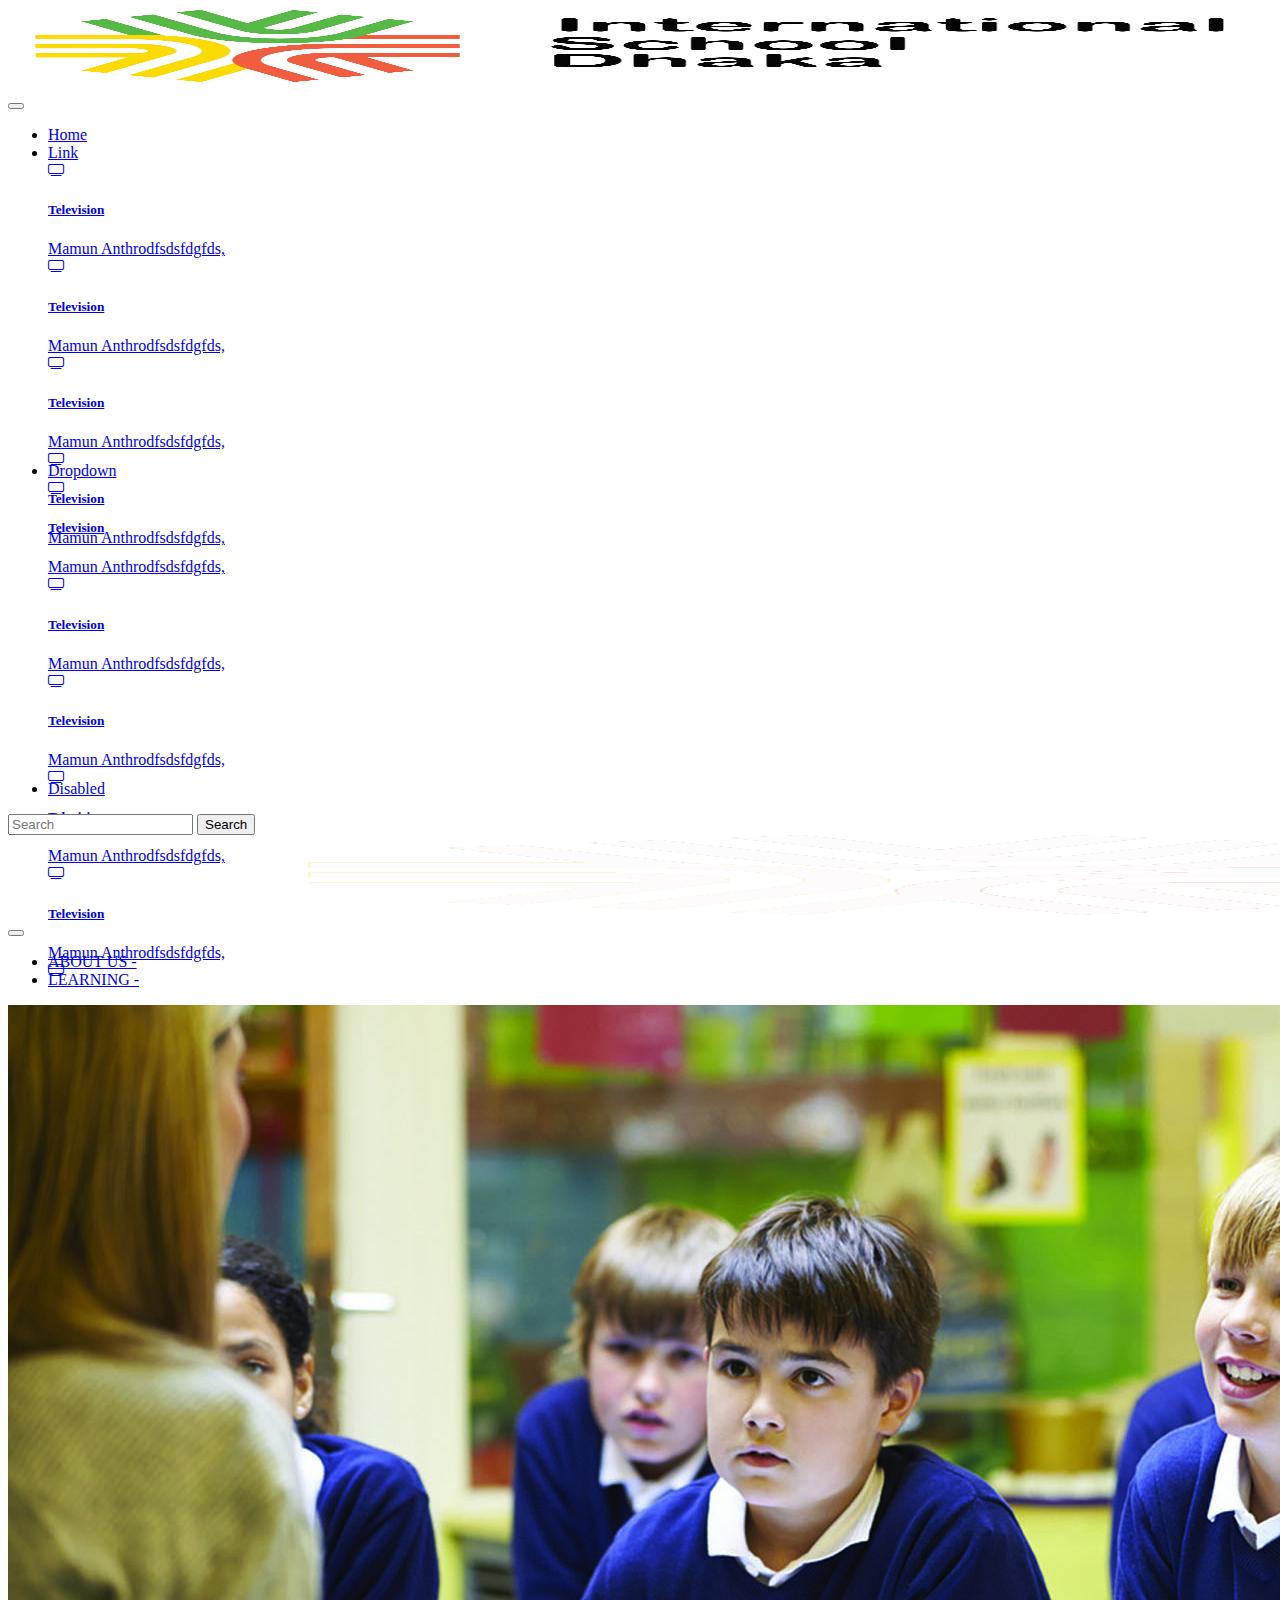
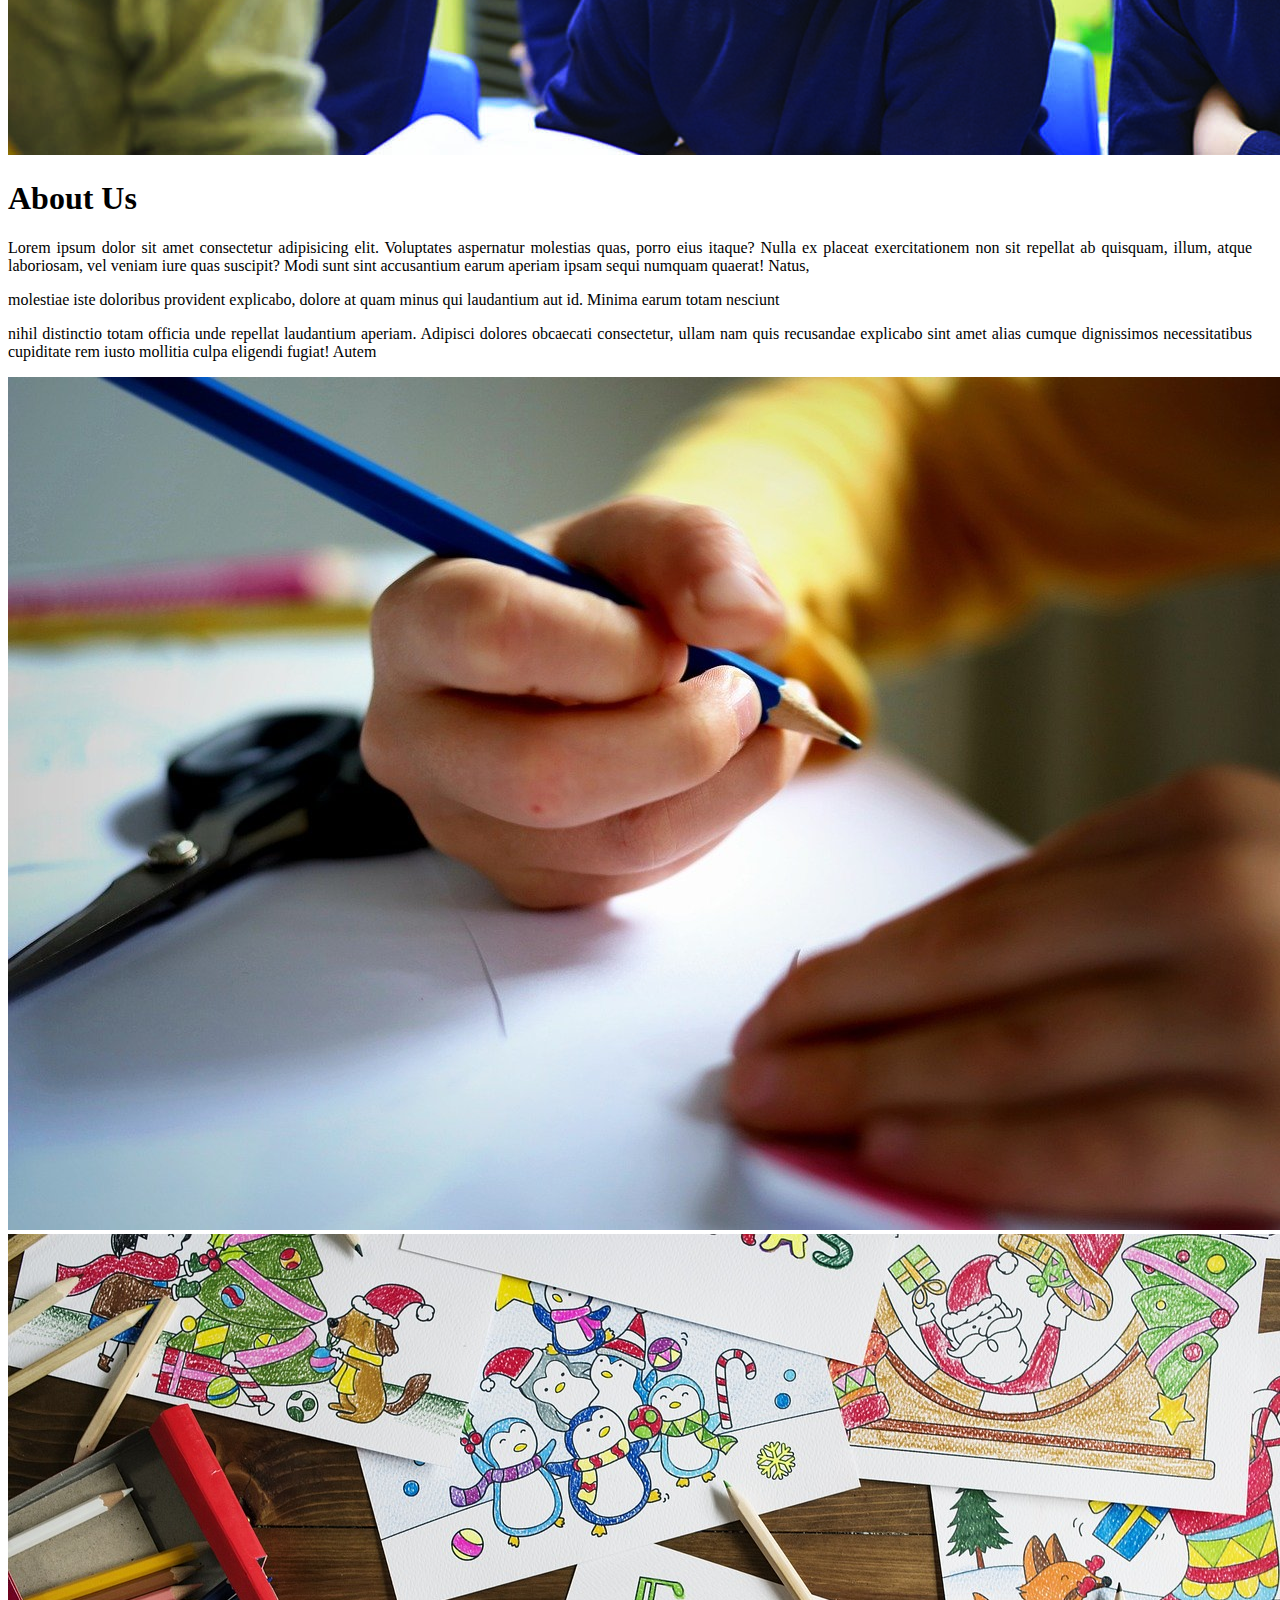
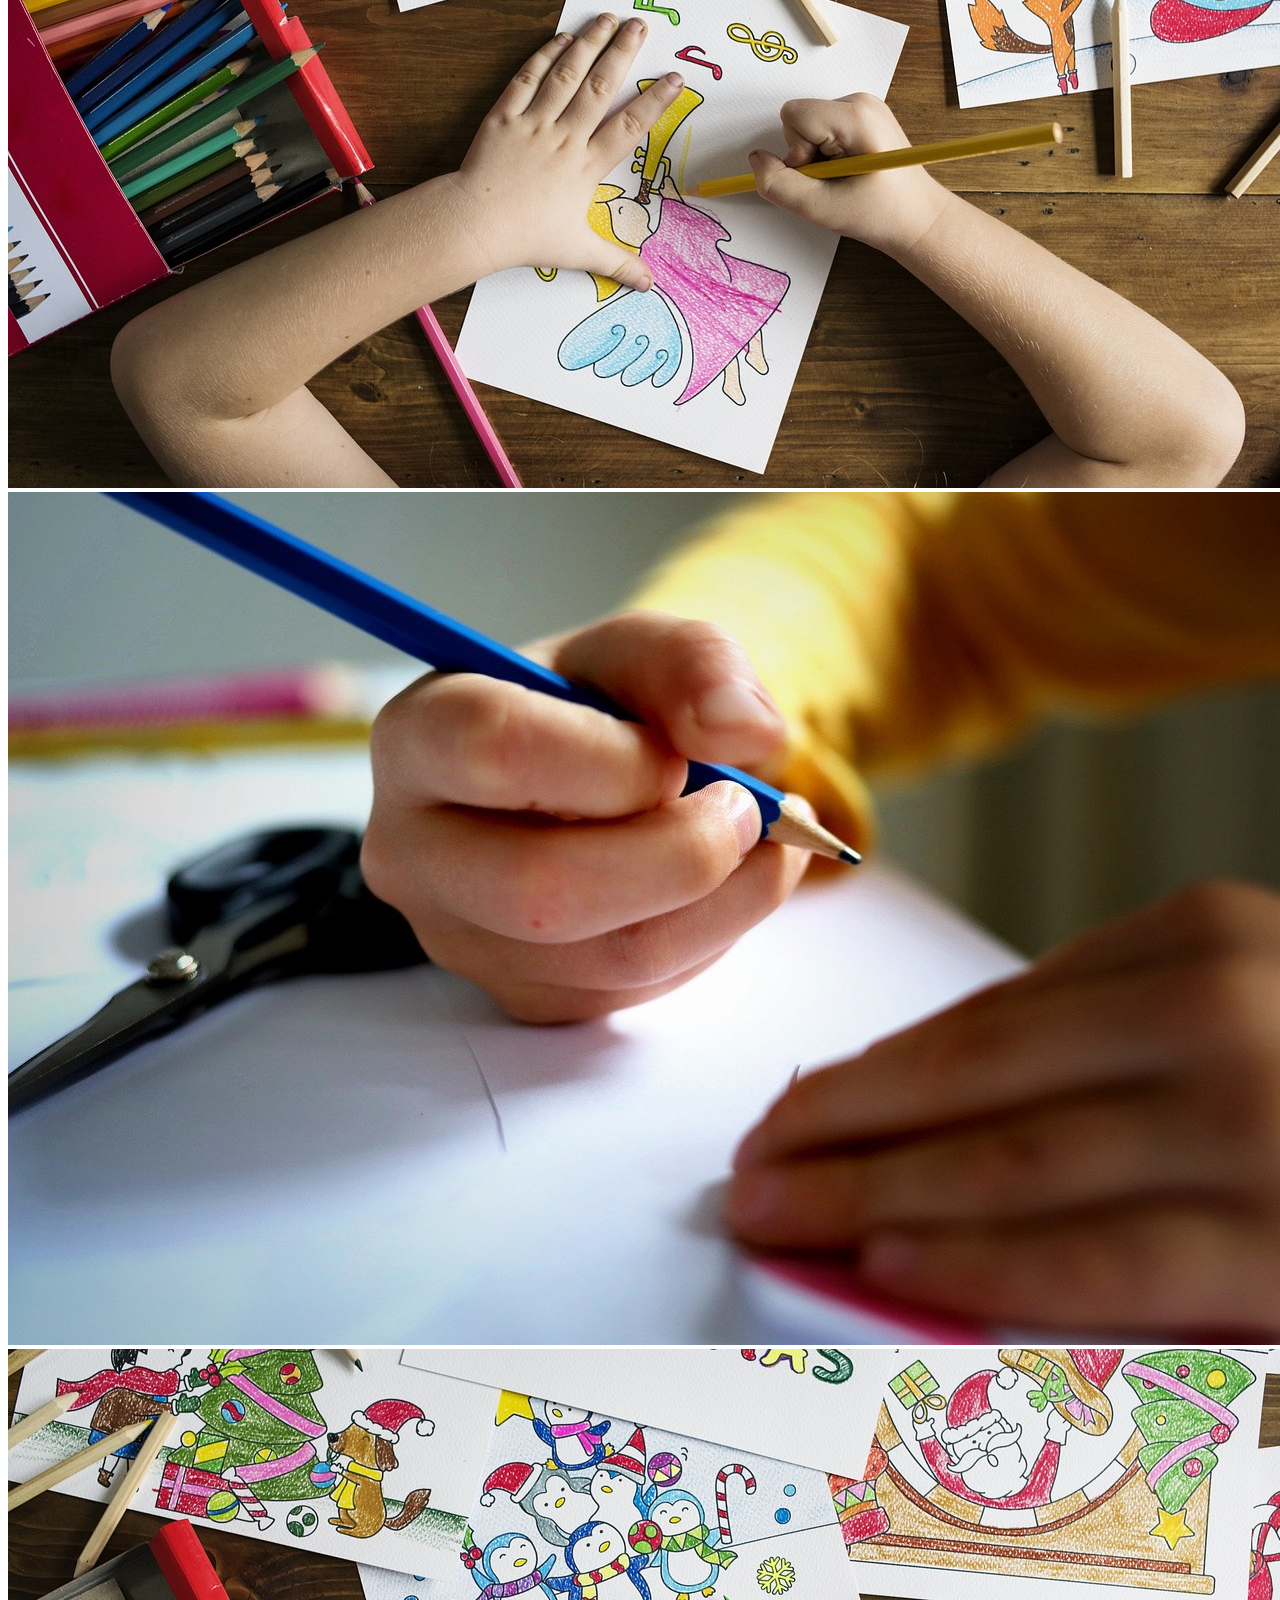
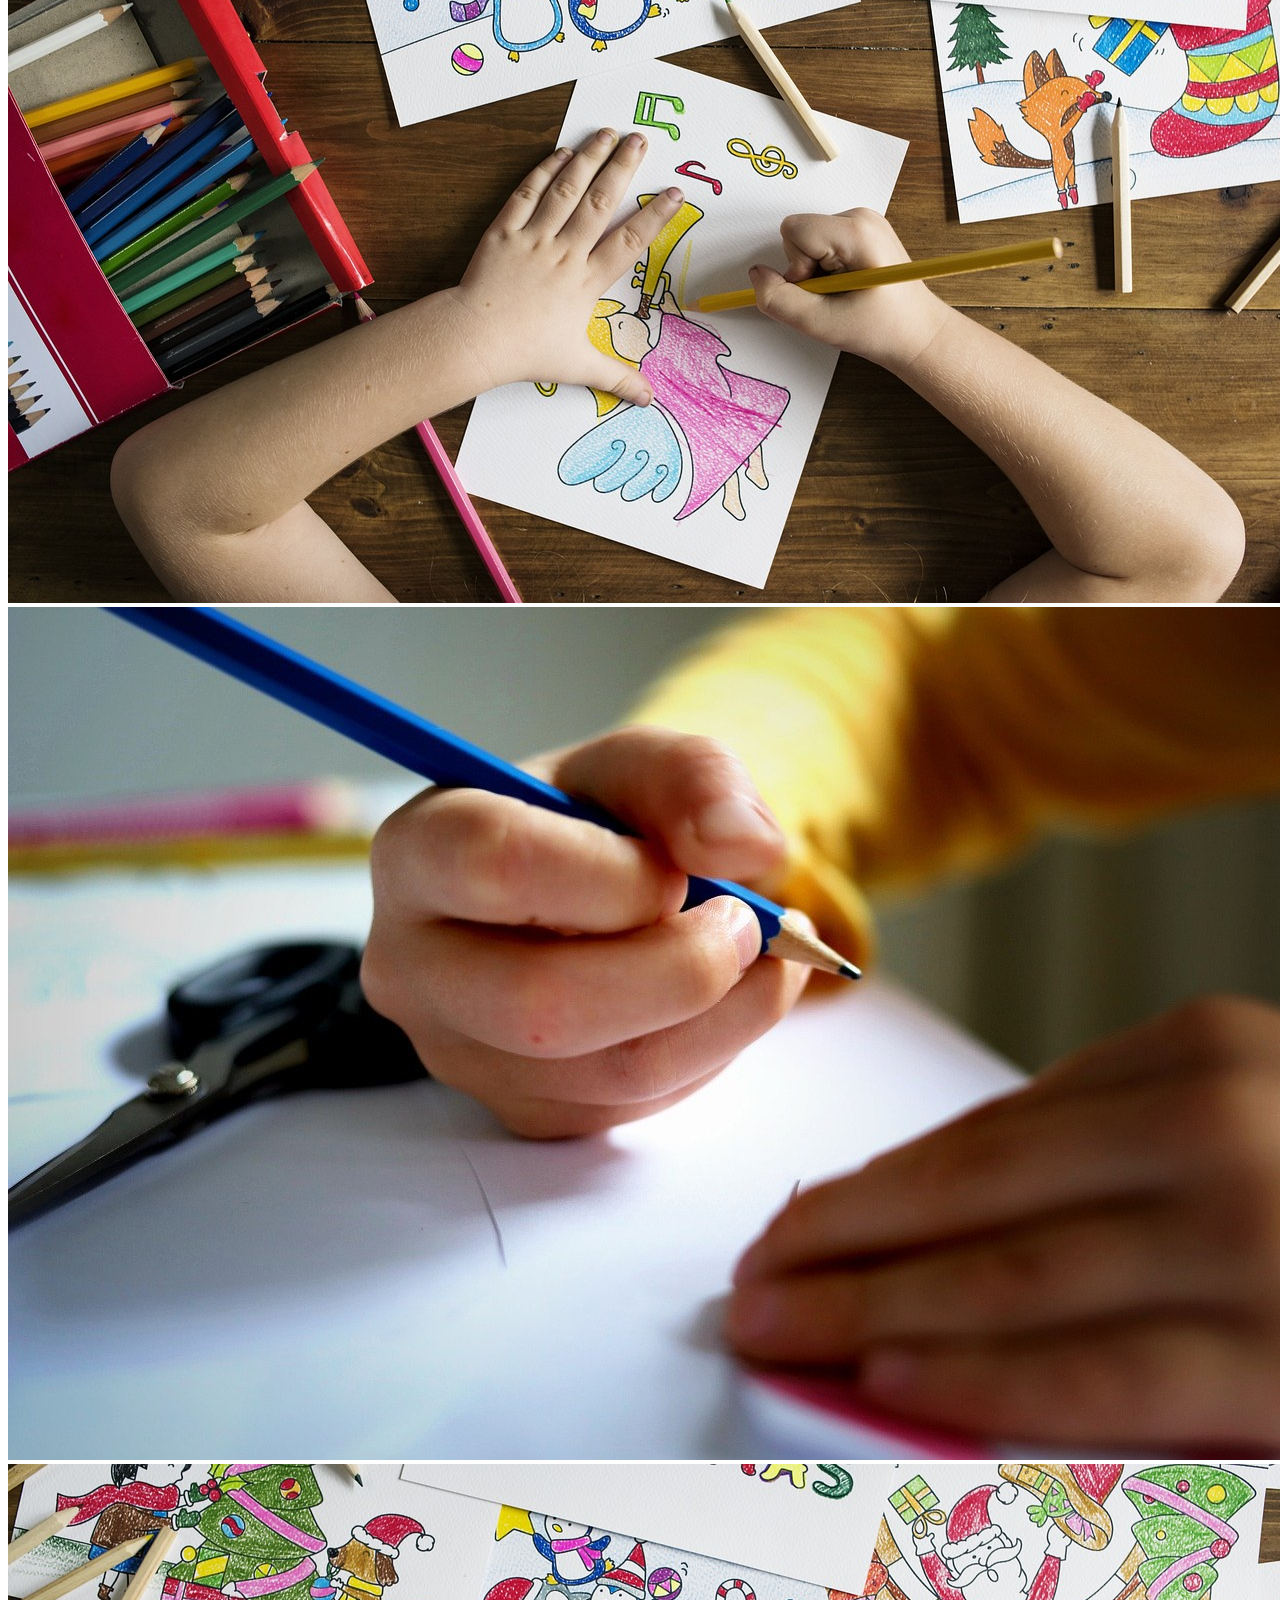
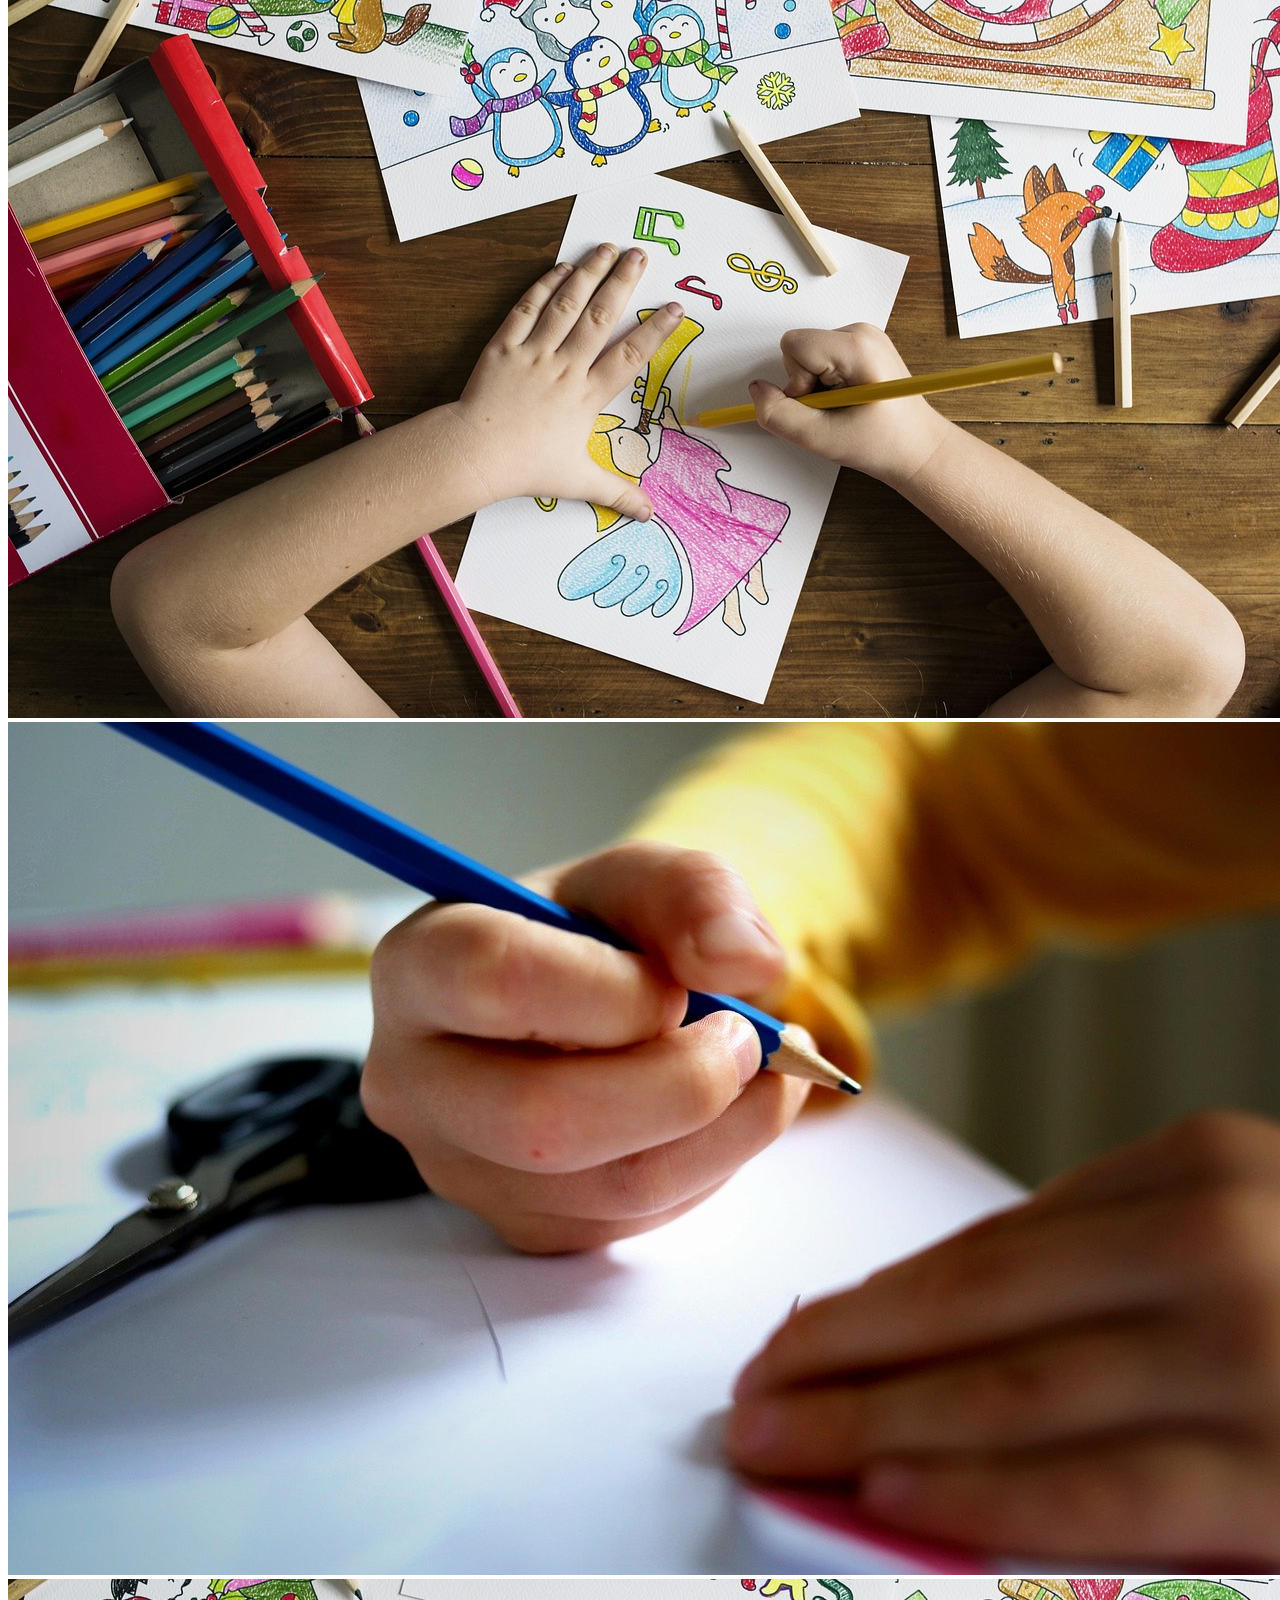
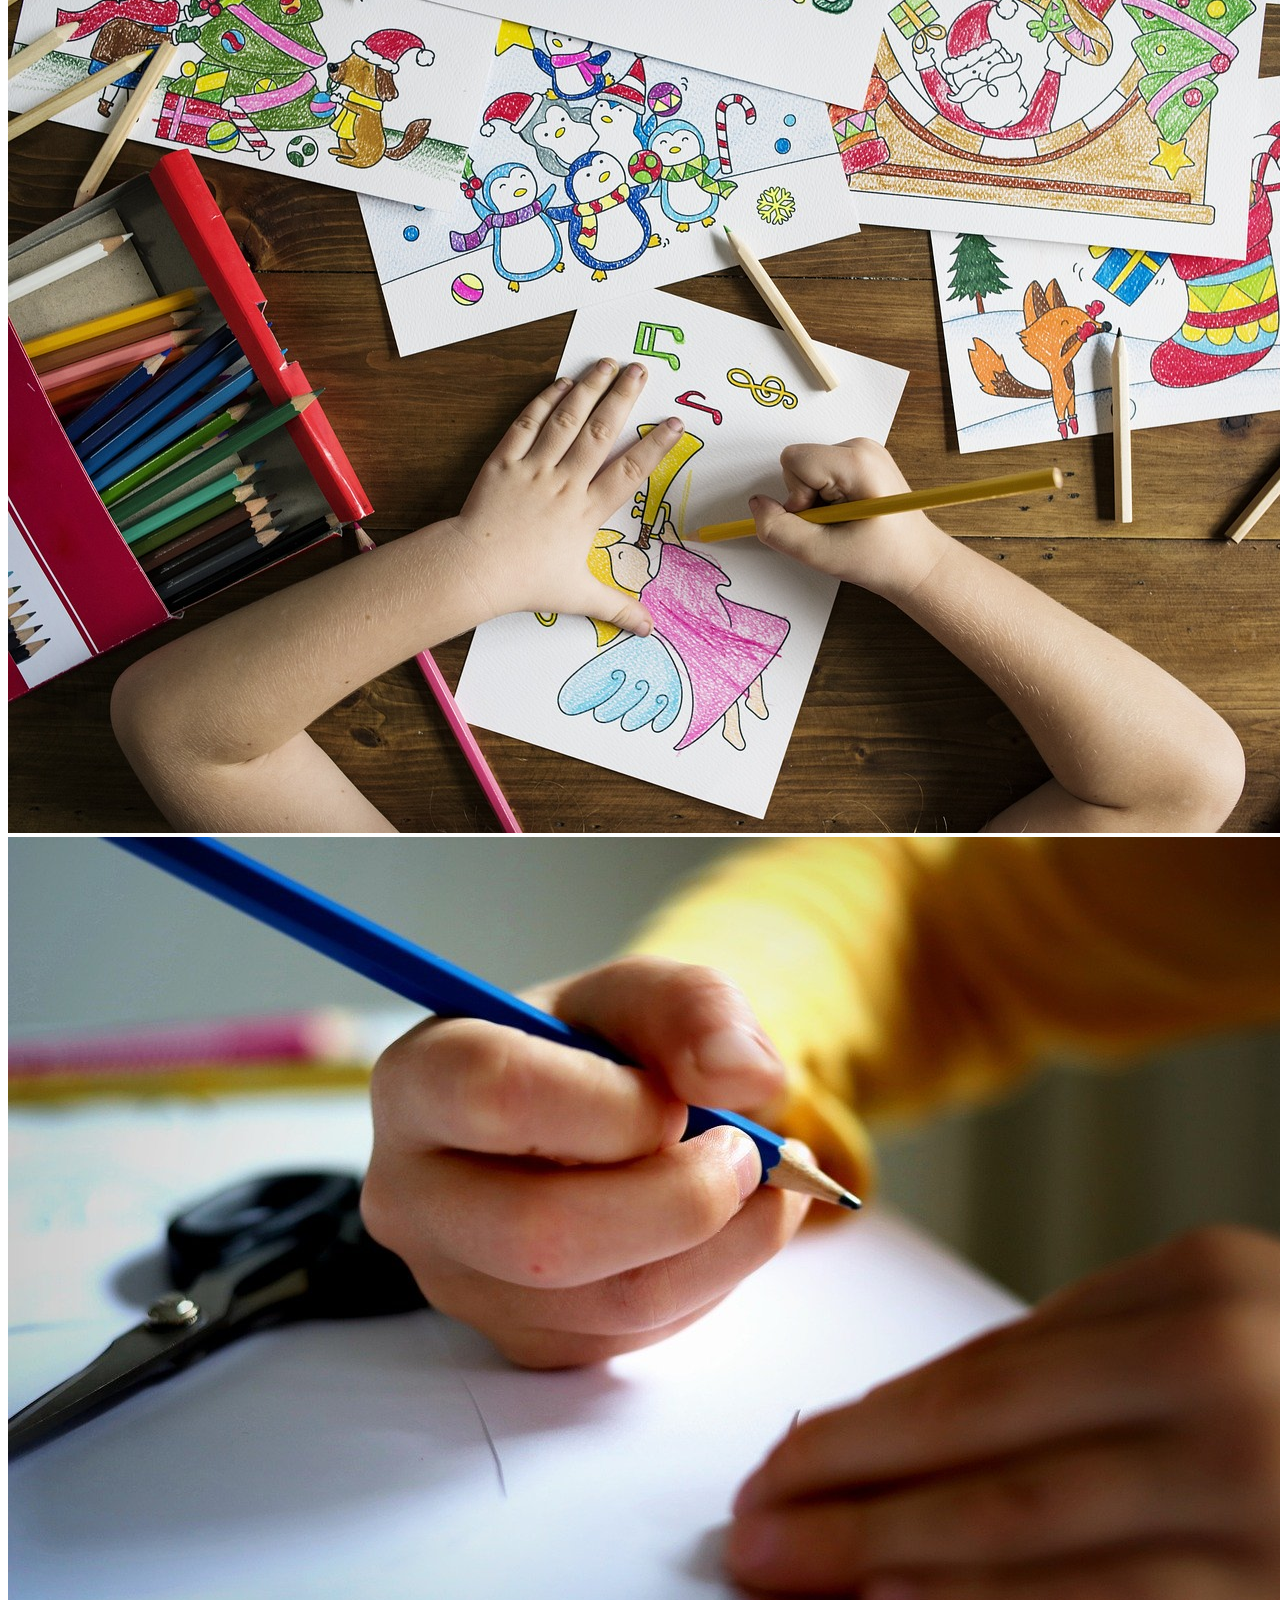
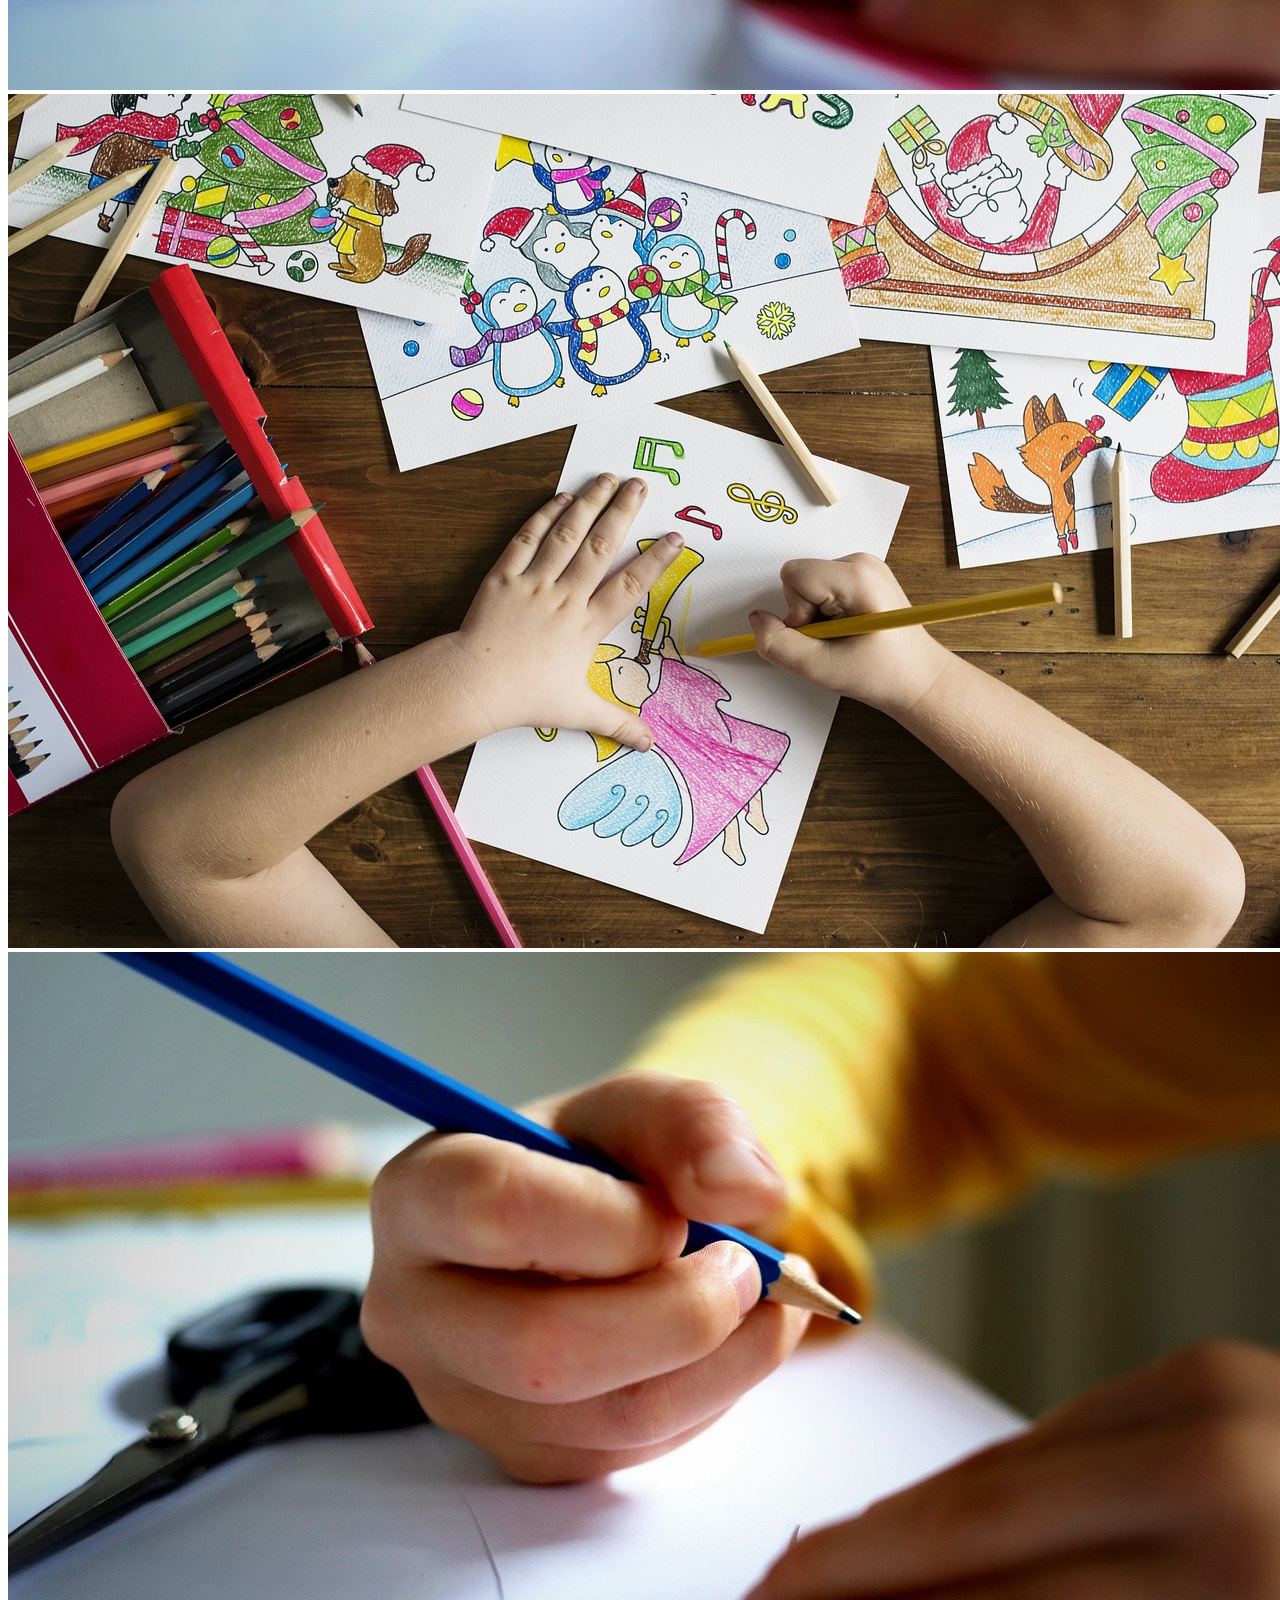
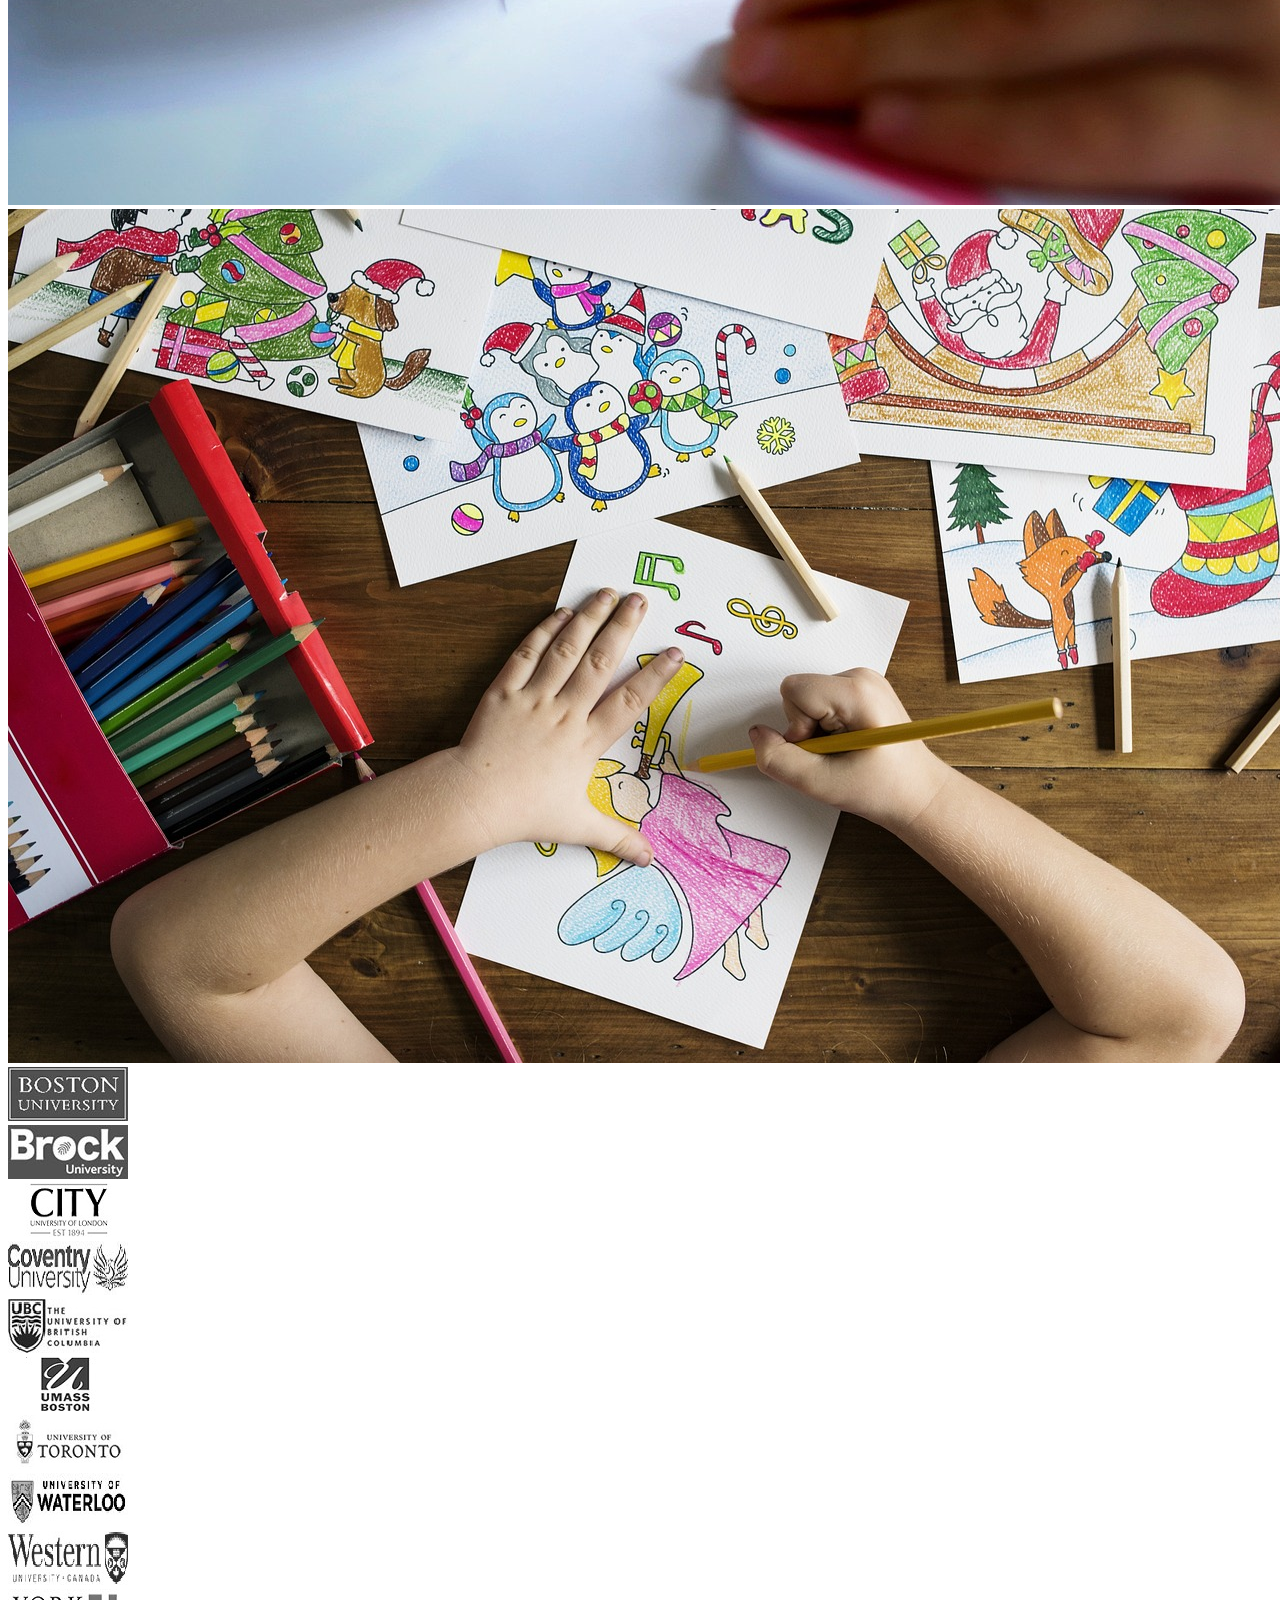
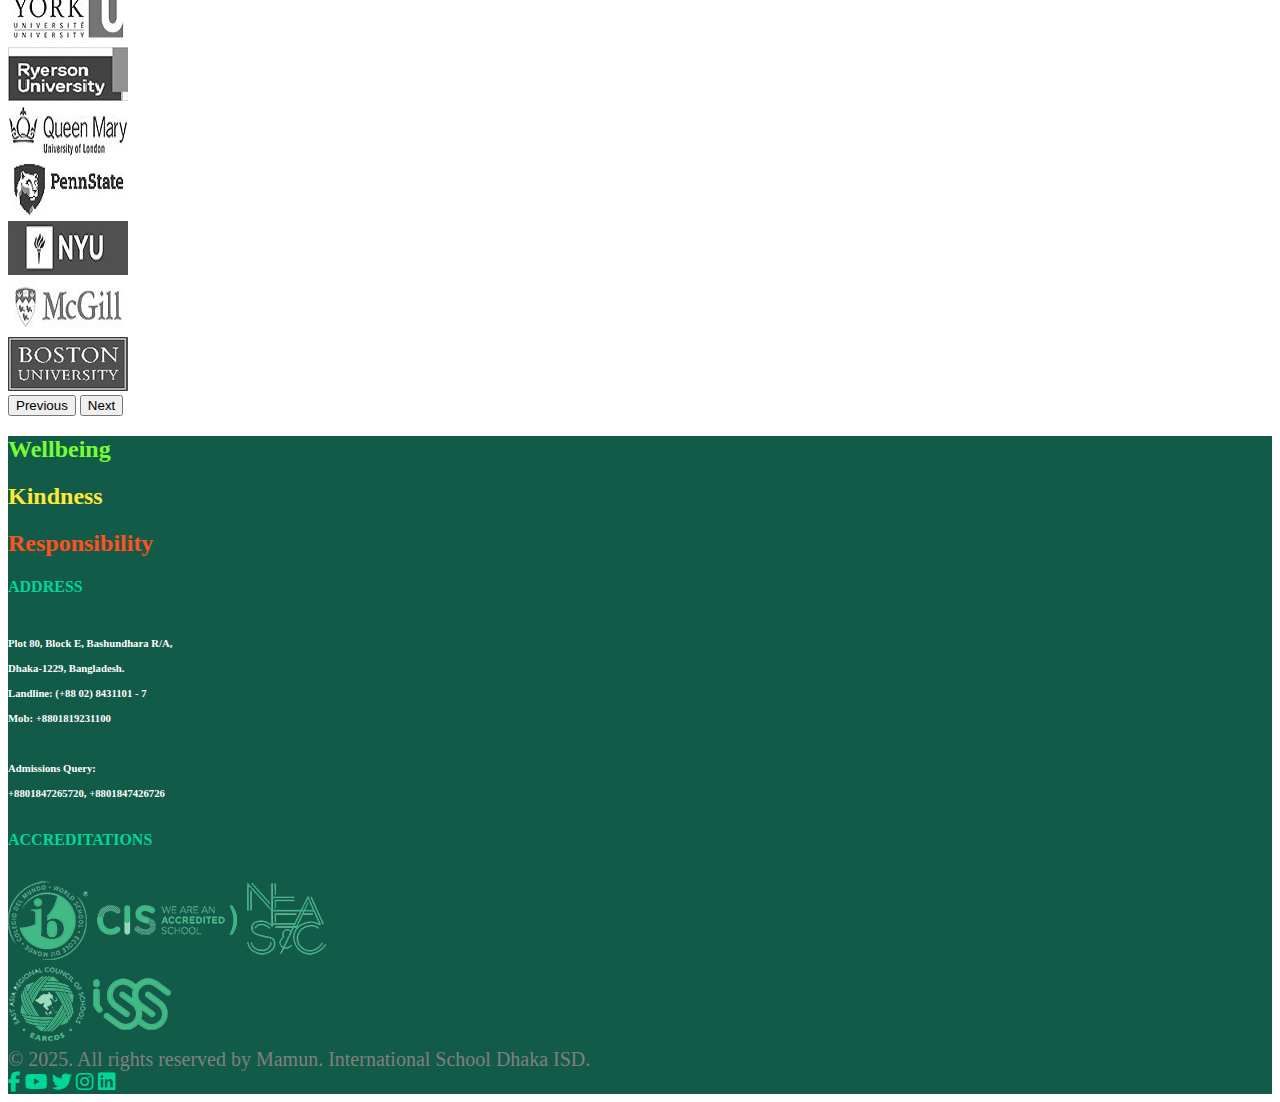
==== about.html @ d2d16beb "first commit" ====
<!DOCTYPE html>
<html lang="en">

<head>
    <meta charset="UTF-8">
    <meta name="viewport" content="width=device-width, initial-scale=1.0">
    <title>school website</title>
    <link href="https://cdn.jsdelivr.net/npm/bootstrap@5.0.2/dist/css/bootstrap.min.css" rel="stylesheet"
        integrity="sha384-EVSTQN3/azprG1Anm3QDgpJLIm9Nao0Yz1ztcQTwFspd3yD65VohhpuuCOmLASjC" crossorigin="anonymous">
    <script src="https://cdn.jsdelivr.net/npm/bootstrap@5.0.2/dist/js/bootstrap.bundle.min.js"
        integrity="sha384-MrcW6ZMFYlzcLA8Nl+NtUVF0sA7MsXsP1UyJoMp4YLEuNSfAP+JcXn/tWtIaxVXM"
        crossorigin="anonymous"></script>
    <link rel="stylesheet" href="https://cdnjs.cloudflare.com/ajax/libs/font-awesome/6.7.2/css/all.min.css"
        integrity="sha512-Evv84Mr4kqVGRNSgIGL/F/aIDqQb7xQ2vcrdIwxfjThSH8CSR7PBEakCr51Ck+w+/U6swU2Im1vVX0SVk9ABhg=="
        crossorigin="anonymous" referrerpolicy="no-referrer" />

    <link rel="stylesheet" href="https://cdn.jsdelivr.net/npm/bootstrap-icons@1.11.3/font/bootstrap-icons.min.css">

    <link rel="stylesheet" href="asset/css/style.css">

</head>


<body>

    <section class="menubar">
        <div class="container">
            <nav class="navbar navbar-expand-lg navbar-light bg-light">
                <div class="container-fluid">
                    <a class="navbar-brand" href="#"><img src="asset/image/ISD-Logo-black.jpg" alt=""></a>
                    <button class="navbar-toggler" type="button" data-bs-toggle="collapse"
                        data-bs-target="#navbarSupportedContent" aria-controls="navbarSupportedContent"
                        aria-expanded="false" aria-label="Toggle navigation">
                        <span class="navbar-toggler-icon"></span>
                    </button>
                    <div class="collapse navbar-collapse" id="navbarSupportedContent">
                        <ul class="navbar-nav mx-auto mb-2 mb-lg-0">
                            <li class="nav-item">
                                <a class="nav-link active" aria-current="page" href="#">Home</a>
                            </li>
                            <li class="nav-item dropdown">
                                <a class="nav-link dropdown-toggle" href="#" id="navbarDropdown1" role="button"
                                    data-bs-toggle="dropdown" aria-expanded="false">
                                    Link</a>

                                <!----dropdown-->
                                <div class="dropdown-menu ">

                                    <div class="row">

                                        <div class="col-sm-6">

                                            <a href="#" class="text-dark text-decoration-none">

                                                <div class="d-flex">

                                                    <div class="icon fs-1 px-3 bg-warning  rounded-3"><i
                                                            class="bi bi-tv"></i></div>
                                                    <div class="text px-3">
                                                        <h5>Television</h5>
                                                        <div>Mamun Anthrodfsdsfdgfds,</div>
                                                    </div>
                                                </div>

                                            </a>


                                        </div>



                                        <div class="col-sm-6 pb-3">

                                            <a href="#" class="text-dark text-decoration-none">

                                                <div class="d-flex">

                                                    <div class="icon fs-1 px-3 bg-warning  rounded-3"><i
                                                            class="bi bi-tv"></i></div>
                                                    <div class="text px-3">
                                                        <h5>Television</h5>
                                                        <div>Mamun Anthrodfsdsfdgfds,</div>
                                                    </div>
                                                </div>

                                            </a>

                                        </div>


                                        <div class="col-sm-6 pb-3"> <a href="#" class="text-dark text-decoration-none">

                                                <div class="d-flex">

                                                    <div class="icon fs-1 px-3 bg-warning  rounded-3"><i
                                                            class="bi bi-tv"></i></div>
                                                    <div class="text px-3">
                                                        <h5>Television</h5>
                                                        <div>Mamun Anthrodfsdsfdgfds,</div>
                                                    </div>
                                                </div>

                                            </a></div>




                                        <div class="col-sm-6 pb-3"> <a href="#" class="text-dark text-decoration-none">

                                                <div class="d-flex">

                                                    <div class="icon fs-1 px-3 bg-warning  rounded-3"><i
                                                            class="bi bi-tv"></i></div>
                                                    <div class="text px-3">
                                                        <h5>Television</h5>
                                                        <div>Mamun Anthrodfsdsfdgfds,</div>
                                                    </div>
                                                </div>

                                            </a></div>
                                    </div>
                                </div>
                                <!----dropdown-->


                            </li>
                            <li class="nav-item dropdown">
                                <a class="nav-link dropdown-toggle" href="#" id="navbarDropdown" role="button"
                                    data-bs-toggle="dropdown" aria-expanded="false">
                                    Dropdown
                                </a>



                                <div class="dropdown-menu ">

                                    <div class="row">

                                        <div class="col-sm-6">

                                            <a href="#" class="text-dark text-decoration-none">

                                                <div class="d-flex">

                                                    <div class="icon fs-1 px-3 bg-warning  rounded-3"><i
                                                            class="bi bi-tv"></i></div>
                                                    <div class="text px-3">
                                                        <h5>Television</h5>
                                                        <div>Mamun Anthrodfsdsfdgfds,</div>
                                                    </div>
                                                </div>

                                            </a>


                                        </div>



                                        <div class="col-sm-6 pb-3">

                                            <a href="#" class="text-dark text-decoration-none">

                                                <div class="d-flex">

                                                    <div class="icon fs-1 px-3 bg-warning  rounded-3"><i
                                                            class="bi bi-tv"></i></div>
                                                    <div class="text px-3">
                                                        <h5>Television</h5>
                                                        <div>Mamun Anthrodfsdsfdgfds,</div>
                                                    </div>
                                                </div>

                                            </a>

                                        </div>


                                        <div class="col-sm-6 pb-3"> <a href="#" class="text-dark text-decoration-none">

                                                <div class="d-flex">

                                                    <div class="icon fs-1 px-3 bg-warning  rounded-3"><i
                                                            class="bi bi-tv"></i></div>
                                                    <div class="text px-3">
                                                        <h5>Television</h5>
                                                        <div>Mamun Anthrodfsdsfdgfds,</div>
                                                    </div>
                                                </div>

                                            </a></div>

                                        <div class="col-sm-6"> <a href="#" class="text-dark text-decoration-none">

                                                <div class="d-flex">

                                                    <div class="icon fs-1 px-3 bg-warning  rounded-3"><i
                                                            class="bi bi-tv"></i></div>
                                                    <div class="text px-3">
                                                        <h5>Television</h5>
                                                        <div>Mamun Anthrodfsdsfdgfds,</div>
                                                    </div>
                                                </div>

                                            </a></div>

                                        <div class="col-sm-6"> <a href="#" class="text-dark text-decoration-none">

                                                <div class="d-flex">

                                                    <div class="icon fs-1 px-3 bg-warning  rounded-3"><i
                                                            class="bi bi-tv"></i></div>
                                                    <div class="text px-3">
                                                        <h5>Television</h5>
                                                        <div>Mamun Anthrodfsdsfdgfds,</div>
                                                    </div>
                                                </div>

                                            </a></div>

                                        <div class="col-sm-6"> <a href="#" class="text-dark text-decoration-none">

                                                <div class="d-flex">

                                                    <div class="icon fs-1 px-3 bg-warning  rounded-3"><i
                                                            class="bi bi-tv"></i></div>
                                                    <div class="text px-3">
                                                        <h5>Television</h5>
                                                        <div>Mamun Anthrodfsdsfdgfds,</div>
                                                    </div>
                                                </div>

                                            </a></div>
                                    </div>


                                </div>












                            </li>
                            <li class="nav-item">
                                <a class="nav-link disabled" href="#" tabindex="-1" aria-disabled="true">Disabled</a>
                            </li>
                        </ul>
                        <form class="d-flex">
                            <input class="form-control me-2" type="search" placeholder="Search" aria-label="Search">
                            <button class="btn btn-outline-success" type="submit">Search</button>
                        </form>
                    </div>
                </div>
            </nav>
        </div>
    </section>


    <section class="menubar2">

        <nav class="navbar navbar-expand-lg navbar-light bg-primary">
            <div class="container-fluid">
                <a class="navbar-brand" href="#"><img src="asset/image/wlogo.png" alt="" class="img-fluid w-100"></a>
                <button class="navbar-toggler" type="button" data-bs-toggle="collapse"
                    data-bs-target="#navbarSupportedContent" aria-controls="navbarSupportedContent"
                    aria-expanded="false" aria-label="Toggle navigation">
                    <span class="navbar-toggler-icon"></span>
                </button>
                <div class="collapse navbar-collapse" id="navbarSupportedContent">
                    <ul class="navbar-nav mx-auto mb-2 mb-lg-0">
                        <li class="nav-item dropdown">
                            <a class="nav-link active" aria-current="page" href="#">ABOUT US -</a>
                        </li>
                        <li class="nav-item dropdown">
                            <a class="nav-link dropdown-toggle" href="#" id="navbarDropdown2" role="button"
                                data-bs-toggle="dropdown" aria-expanded="false">LEARNING -</a>



                            <!-- <div class="dropdown-menu ">

                                <div class="row">

                                    <div class="col-sm-6">

                                        <a href="#" class="text-dark text-decoration-none">

                                            <div class="d-flex">

                                                <div class="icon fs-1 px-3 bg-warning  rounded-3"><i
                                                        class="bi bi-tv"></i></div>
                                                <div class="text px-3">
                                                    <h5>Television</h5>
                                                    <div>Mamun Anthrodfsdsfdgfds,</div>
                                                </div>
                                            </div>

                                        </a>


                                    </div>



                                    <div class="col-sm-6 pb-3">

                                        <a href="#" class="text-dark text-decoration-none">

                                            <div class="d-flex">

                                                <div class="icon fs-1 px-3 bg-warning  rounded-3"><i
                                                        class="bi bi-tv"></i></div>
                                                <div class="text px-3">
                                                    <h5>Television</h5>
                                                    <div>Mamun Anthrodfsdsfdgfds,</div>
                                                </div>
                                            </div>

                                        </a>

                                    </div>


                                    <div class="col-sm-6 pb-3"> <a href="#" class="text-dark text-decoration-none">

                                            <div class="d-flex">

                                                <div class="icon fs-1 px-3 bg-warning  rounded-3"><i
                                                        class="bi bi-tv"></i></div>
                                                <div class="text px-3">
                                                    <h5>Television</h5>
                                                    <div>Mamun Anthrodfsdsfdgfds,</div>
                                                </div>
                                            </div>

                                        </a></div>




                                    <div class="col-sm-6 pb-3"> <a href="#" class="text-dark text-decoration-none">

                                            <div class="d-flex">

                                                <div class="icon fs-1 px-3 bg-warning  rounded-3"><i
                                                        class="bi bi-tv"></i></div>
                                                <div class="text px-3">
                                                    <h5>Television</h5>
                                                    <div>Mamun Anthrodfsdsfdgfds,</div>
                                                </div>
                                            </div>

                                        </a></div>
                                </div>
                            </div> -->




                        </li>

                    </ul>

                </div>
            </div>
        </nav>

    </section>



    <section class="banner_section">
        <div class="banner"><img src="asset/image/abban11.jpg" alt="" class="w-100">
            <!-- <div class="allbuttton">
                <div class="inquary mb-2 mx-5"> <button><a href="#"> inquary</a></button></div>
                <div class="apply mb-2 mx-5"><button><a href="#">apply</a></button></div>
                <div class="tour mb-2"> <button><a href="#">Book a tour</a></button> </div>
                <div class="vertual"><button> <a href="#">vertual</a></button></div>
            </div> -->
        </div>


    </section>

    <section class="about_section">


        <div class="container">
           

            <div class="row py-5">

                <div class="about col-sm-6 ">
                    <h1>About Us</h1>
                    <p>Lorem ipsum dolor sit amet consectetur adipisicing elit. Voluptates aspernatur molestias quas, porro eius itaque? Nulla ex placeat exercitationem non sit repellat ab quisquam, illum, atque laboriosam, vel veniam iure quas suscipit? Modi sunt sint accusantium earum aperiam ipsam sequi numquam quaerat! Natus,<p>molestiae  iste doloribus provident explicabo, dolore at quam minus qui laudantium aut id. Minima earum totam nesciunt</p> <p>nihil distinctio totam officia unde repellat laudantium aperiam. Adipisci dolores obcaecati consectetur, ullam nam quis recusandae explicabo sint amet alias cumque dignissimos necessitatibus cupiditate rem iusto mollitia culpa eligendi fugiat! Autem </p>
                </div>
                
                <div class="card col-sm-6 p-0  ">
                   

                        <div class="row">

                            <div class="col-sm-3 pb-3 ">
                               <img src="asset/image/ab1.jpg" alt="" class="img-fluid">
                            </div>
                            <div class="col-sm-3 ">
                                <img src="asset/image/ab2.jpg" alt="" class="img-fluid">
                             </div>

                             <div class="col-sm-3 ">
                                <img src="asset/image/ab1.jpg" alt="" class="img-fluid">
                             </div>
                             <div class="col-sm-3">
                                 <img src="asset/image/ab2.jpg" alt="" class="img-fluid">
                              </div>


                              <div class="col-sm-3 pb-3 ">
                                <img src="asset/image/ab1.jpg" alt="" class="img-fluid">
                             </div>
                             <div class="col-sm-3 ">
                                 <img src="asset/image/ab2.jpg" alt="" class="img-fluid">
                              </div>
 
                              <div class="col-sm-3 ">
                                 <img src="asset/image/ab1.jpg" alt="" class="img-fluid">
                              </div>
                              <div class="col-sm-3">
                                  <img src="asset/image/ab2.jpg" alt="" class="img-fluid">
                               </div>

                               <div class="col-sm-3 ">
                                <img src="asset/image/ab1.jpg" alt="" class="img-fluid">
                             </div>
                             <div class="col-sm-3 ">
                                 <img src="asset/image/ab2.jpg" alt="" class="img-fluid">
                              </div>
 
                              <div class="col-sm-3 ">
                                 <img src="asset/image/ab1.jpg" alt="" class="img-fluid">
                              </div>
                              <div class="col-sm-3">
                                  <img src="asset/image/ab2.jpg" alt="" class="img-fluid">
                               </div>
                              


                            

                        </div>

                            





          
            </div> 



                
            

            </div>


        </div>




    </section>




    <section class="logo_slide">

        <div class="container">




            <div id="carouselExampleControls" class="carousel slide" data-bs-ride="carousel" data-bs-interval="5000">
                <div class="carousel-inner">
                    <div class="carousel-item active">

                        <div class="row py-5">


                            <div class="card col-sm-3 text-center  ">
                                <div class="card-body">
                                    <img src="asset/image/u1.jpg" alt="">

                                </div>
                            </div>

                            <div class="card col-sm-3 text-center">
                                <div class="card-body">

                                    <img src="asset/image/u2.jpg" alt="">

                                </div>
                            </div>

                            <div class="card col-sm-3 text-center">
                                <div class="card-body">

                                    <img src="asset/image/u3.jpg" alt="">

                                </div>
                            </div>


                            <div class="card col-sm-3 text-center">
                                <div class="card-body">

                                    <img src="asset/image/u4.jpg" alt="">

                                </div>
                            </div>



                        </div>

                    </div>
                    <div class="carousel-item">

                        <div class="row py-5">


                            <div class="card col-sm-3 text-center  ">
                                <div class="card-body">
                                    <img src="asset/image/u5.jpg" alt="">

                                </div>
                            </div>

                            <div class="card col-sm-3 text-center">
                                <div class="card-body">

                                    <img src="asset/image/u6.jpg" alt="">

                                </div>
                            </div>

                            <div class="card col-sm-3 text-center">
                                <div class="card-body">

                                    <img src="asset/image/u7.jpg" alt="">

                                </div>
                            </div>


                            <div class="card col-sm-3 text-center">
                                <div class="card-body">

                                    <img src="asset/image/u8.jpg" alt="">

                                </div>
                            </div>



                        </div>

                    </div>
                    <div class="carousel-item">

                        <div class="row py-5">


                            <div class="card col-sm-3 text-center  ">
                                <div class="card-body">
                                    <img src="asset/image/u9.jpg" alt="">

                                </div>
                            </div>

                            <div class="card col-sm-3 text-center">
                                <div class="card-body">

                                    <img src="asset/image/u10.jpg" alt="">

                                </div>
                            </div>

                            <div class="card col-sm-3 text-center">
                                <div class="card-body">

                                    <img src="asset/image/u11.jpg" alt="">

                                </div>
                            </div>


                            <div class="card col-sm-3 text-center">
                                <div class="card-body">

                                    <img src="asset/image/u12.jpg" alt="">

                                </div>
                            </div>



                        </div>

                    </div>

                    <div class="carousel-item">

                        <div class="row py-5">


                            <div class="card col-sm-3 text-center  ">
                                <div class="card-body">
                                    <img src="asset/image/u13.jpg" alt="">

                                </div>
                            </div>

                            <div class="card col-sm-3 text-center">
                                <div class="card-body">

                                    <img src="asset/image/u14.jpg" alt="">

                                </div>
                            </div>

                            <div class="card col-sm-3 text-center">
                                <div class="card-body">

                                    <img src="asset/image/u15.jpg" alt="">

                                </div>
                            </div>


                            <div class="card col-sm-3 text-center">
                                <div class="card-body">

                                    <img src="asset/image/u16.jpg" alt="">

                                </div>
                            </div>



                        </div>

                    </div>

                </div>
                <button class="carousel-control-prev" type="button" data-bs-target="#carouselExampleControls"
                    data-bs-slide="prev">
                    <span class="carousel-control-prev-icon" aria-hidden="true"></span>
                    <span class="visually-hidden">Previous</span>
                </button>
                <button class="carousel-control-next" type="button" data-bs-target="#carouselExampleControls"
                    data-bs-slide="next">
                    <span class="carousel-control-next-icon" aria-hidden="true"></span>
                    <span class="visually-hidden">Next</span>
                </button>
            </div>

    </section>

    <section class="last_part">
        <div class="container">
            <div class="row py-5">

                <div class="col-sm-4">

                    <h2 class="color1">Wellbeing</h2>
                    <h2 class="color2">Kindness</h2>
                    <h2 class="color3">Responsibility</h2>
                </div>

                <div class="col-sm-4">

                    <h4>ADDRESS</h4>
                    <h6>Plot 80, Block E, Bashundhara R/A, <br>
                        Dhaka-1229, Bangladesh. <br>
                        Landline: (+88 02) 8431101 - 7<br>
                        Mob: +8801819231100
                        <br><br>
                        Admissions Query: <br>
                        +8801847265720,
                        +8801847426726
                    </h6>
                </div>


                <div class="col-sm-4 ">

                    <h4>ACCREDITATIONS</h4>

                    <img src="asset/image/logo33.png" alt="">
                    <img src="asset/image/logo44.png" alt="" class="px-3">
                    <img src="asset/image/logo55.png" alt="" class="px-3">

                    <div class="pt-4">

                        <img src="asset/image/logo22.png" alt="">
                        <img src="asset/image/logo11.png" alt="" class="px-3">

                    </div>

                </div>



            </div>
            <div class="row">

                <div class="col-sm-9 py-2">
                    <span>© 2025. All rights reserved by Mamun. International School Dhaka ISD.</span>
                </div>

                <div class="col-sm-3 py-2">

                    <span> <a href="#"><i class="fa-brands fa-facebook-f"></i></a></span>
                    <span> <a href="#"><i class="fa-brands fa-youtube px-2"></i></a></span>
                    <span> <a href="#"><i class="fa-brands fa-twitter px-2"></i></a></span>
                    <span> <a href="#"><i class="fa-brands fa-instagram"></i></a></span>
                    <span> <a href="#"><i class="fa-brands fa-linkedin px-2"></i></a></span>
                </div>
            </div>


        </div>

    </section>



</body>

</html>
---- asset/css/style.css ----
@media screen and (min-width:992){

    .dropdown-menu{

        width: 50px;
    }
}



.dropdown-menu {
    width: 700px; /* Adjust the width to your preference */
    height: 300px;
}


.menubar img{

    height: 80px;
    width: 100%;
}


.menubar2 img{

    height: 80px;
    width: 100%;
    padding-left: 300px;
}

.banner_section .banner{

    position: relative;
}


.allbuttton{
    position: absolute;
    top: 50%;
    left: 90%;
    transform: translate(-50% , -50%);
}

.allbuttton a{
    text-decoration: none;
    color: white;
}


.inquary button{
    background-color: #75ff33;
    width: 100px; 
    border-radius: 20px;
    text-transform: uppercase;
    font-weight: bold;
    color:white;
    border: none;
    text-decoration: none;
}



.apply button{
    background-color: #f5d109;
    width: 100px;
    border-radius: 20px;
    text-transform: uppercase;
    font-weight: bold;
    color:white;
    border: none;
    text-decoration: none;
}



.tour button{
    background-color: #f53505;
    width: 150px;
    border-radius: 20px;
    text-transform: uppercase;
    font-weight: bold;
color:white;
border: none;
text-decoration: none;
}



.vertual button{
    background-color:rgb(14, 74, 65);
    width: 150px;
    border-radius: 20px;
    text-transform: uppercase;
    font-weight: bold;
    color:white;
    border: none;
    text-decoration: none;
}

.inquary a:hover{
    background-color: white;
    color:  #75ff33;
}
.inquary button:hover{
    background-color: white;
    color:  #75ff33;
}

.apply a:hover{
    background-color: white;
    color:  #f5d109;
}
.apply button:hover{
    background-color: white;
    color:  #f5d109;
}

.tour a:hover{
    background-color: white;
    color:  #f53505;
}

.tour button:hover{
    background-color: white;
    color:  #f53505;
}

.vertual a:hover{
    background-color: white;
    color: rgb(14, 74, 65);
}

.vertual button:hover{
    background-color: white;
    color: rgb(14, 74, 65);
}
/**********************************************/


.color_box .box1{
    height: 25px;
    width: 384px;
    background-color: rgb(255, 145, 0);
 
}

.color_box .box2{
    height: 25px;
    width: 384px;
    background-color: rgb(43, 255, 0);

}

.color_box .box3{
    height: 25px;
    width: 384px;
    background-color: rgb(255, 217, 0);
 
}


.color_box .box4{
    height: 25px;
    width: 384px;
    background-color: rgb(255, 145, 0);
    
}

.color_box .box5{
    height: 25px;
    width: 384px;
    background-color: rgb(72, 255, 0);
    
}


.color_box .boxset1{
    display: flex;
}

/*****************************************************************/

.color_board{

    background-color: rgb(203, 247, 232);
}


.color_board .box{

    height: 400px;
    width: 400px;
    background-color: rgb(6, 56, 6);
    padding-top: 110px;
    color: white;
}



.color_board .box1{

    height: 400px;
    width: 400px;
    background-color: rgb(248, 248, 248);
    padding-top: 110px;
    border: 1px solid black;
}

.color_board h1{

    border-bottom: 5px solid orange;
    display: inline;

}

.color_board h3{

    margin-top: 20px;



}


/******************************/

.banner_slide{

    background-color: rgb(182, 175, 175);
}

.banner_slide .role h2{

    font-family: "Montserrat", Helvetica, Arial, sans-serif;
    font-size: 47px;
    line-height: 52px;
    font-weight: 500;
    color: #00594d;
    text-transform: uppercase;
 



}

.banner_slide .role span{

    border-bottom: 5px solid orange;

}


.banner_slide .role p{

    font-family: "Montserrat", Helvetica, Arial, sans-serif;
   font-size: 25px;
    color: #444444;
    padding-top: 20px;



}


/* .banner_slide img{

    padding: 15px;
    padding-bottom: 0px;
    background-color: rgb(182, 175, 175);
} */


/***********************************/



.logo_slide .card{

    border: none !important;
 
}


.banner_slide .card{
    border: none !important;
    /* background-color: none !important; */
}

.banner_slide .card-title{
    padding-left: 15px;
    padding-right: 15px;
    background-color: white;  
}



/* .video_gallery .fish{

    opacity: 25%;
} */

/************************************/
.event_section {
    background-color: aquamarine;
}

.event_section .card{

    border: none;
}

.event_section .card-body{

    border: none;
}

/* .event_section .row {

border: none;
background: aqua;

   
} */

.event_section h1{

    padding-top: 40px;
    



}

.event_section h4{

   color: #05693f;
   padding-bottom: 40px;
    



}

.event_section h4{

    color: #05693f;
     
 
 
 
 }

.event_section button{


    text-transform: capitalize;
    color: white;
    background-color: aqua;
    padding: 10px;
    width: 250px;
    margin-top: 40px;
    border: none;
}

.event_section .big{
    text-transform: uppercase;
    color: #00594d;
    text-align: left;
}


.event_section .big1{
    
        font-family: "Montserrat", Helvetica, Arial, sans-serif;
        font-size: 25px;
        color: #444444;
        padding-top: 5px;
        text-align: left;
    }

    .event_section img{

        padding-bottom: 0px;
        box-sizing: border-box;
    }


    /******************************************************/

.last_part h4{

    color: #00d796;
    padding-bottom: 10px;
}

.last_part h6{

    color: white;
    line-height: 25px;
}
    .last_part{

        background-color:#135b49;
    }


    .last_part .color1{

        color: #75ff33;
    }

    .last_part .color2{

        color: #ffe933;
    }

    .last_part .color3{

        color: #ff501d;
    }


    .last_part span{

font-size: 20px;
color: gray;


    }

    .last_part .fa-brands{

        color: #00d796;
    }

    .last_part .fa-brands:hover{

        color: gray;
    }



.three_video .card{

    border: none;
    
}


.color_board .card{

    border: none !important;
    
}

.color_board .card-body{

    border: none;
}




/***************about page**************************/

.about_section .about p{

    text-align: justify;
    padding-right: 20px;
}




/************admission*******************/

.bbtn button{

    height: 70px;
    width: 438px;
    margin-bottom: 10px;
text-transform: uppercase;

}


.bbtn1 button{

    height: 50px;
    width: 438px;
border: none;
  border-top: 1px solid #8E7612;
  border-bottom: 1px solid #8E7612;
text-transform: uppercase;
text-align: left;




}


.bbtn1 a{
    text-decoration: none;
    color: rgb(228, 176, 6);
  
}

.bbtn1 button:hover{
    background-color: #144071;
 
}

.bbtn a{
    text-decoration: none;
    color: white;
}


.btn1 button{
    background-color: #956616;
}

.btn1 button:hover{
    background-color: #144071;
}


.btn2 button{
    background-color:#9e860e;
}

.btn2 button:hover{
    background-color: #144071;
}

.btn3 button{
    background-color: #956626;
}

.btn3 button:hover{
    background-color: #144071;
}







.btn10 button {

    background-color: #d9e7fc;
    height: 50px;
    width: 438px;
    border: none;
 
  border-bottom: 2px solid #8E7612;
text-transform: capitalize;
text-align: left;
font-size: 20px;
color: #8E7612;
font-weight: bold;

}


.rules a{

    text-decoration: none;
    color: #05693f;
}

.rules li{
    line-height: 40px;
}


.two_profile img{

    border-radius: 50%;



}

.two_profile .border1 {

    border-top: px solid #8e7612;
width: 800px;


}
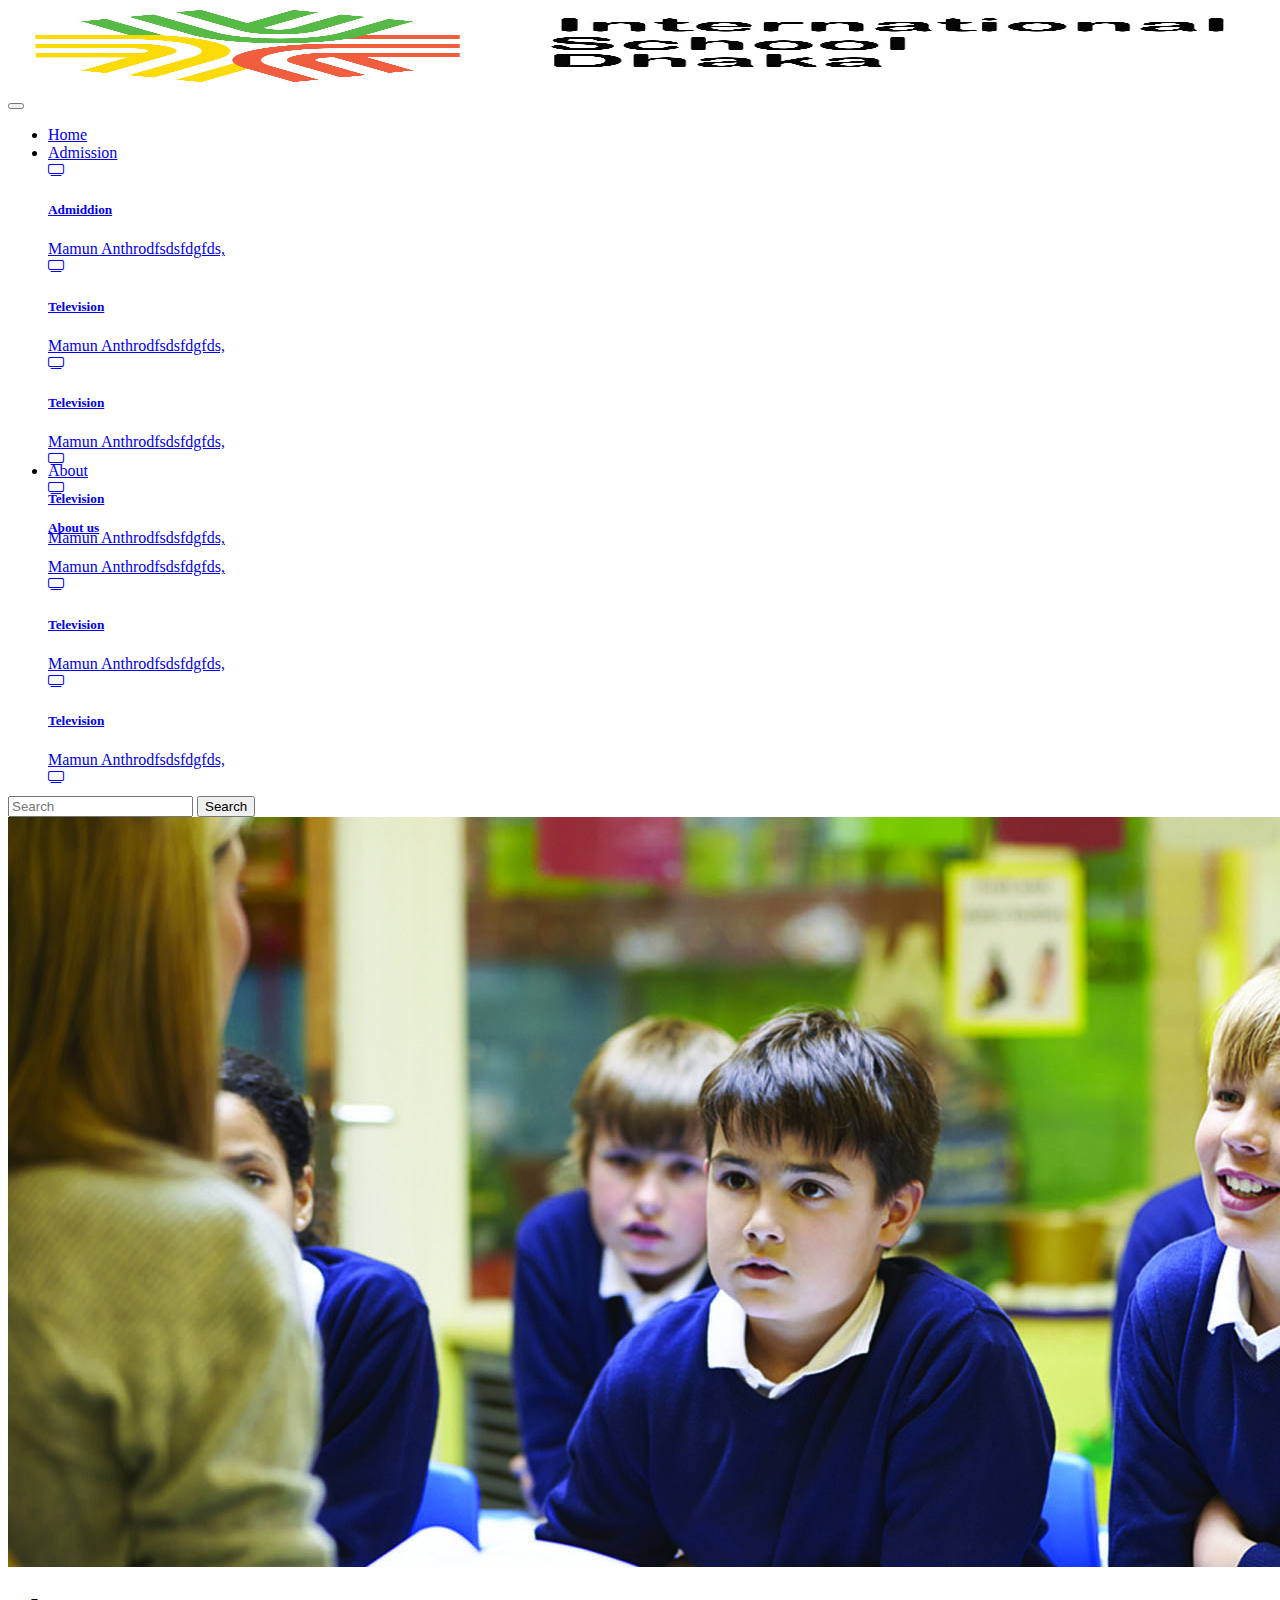
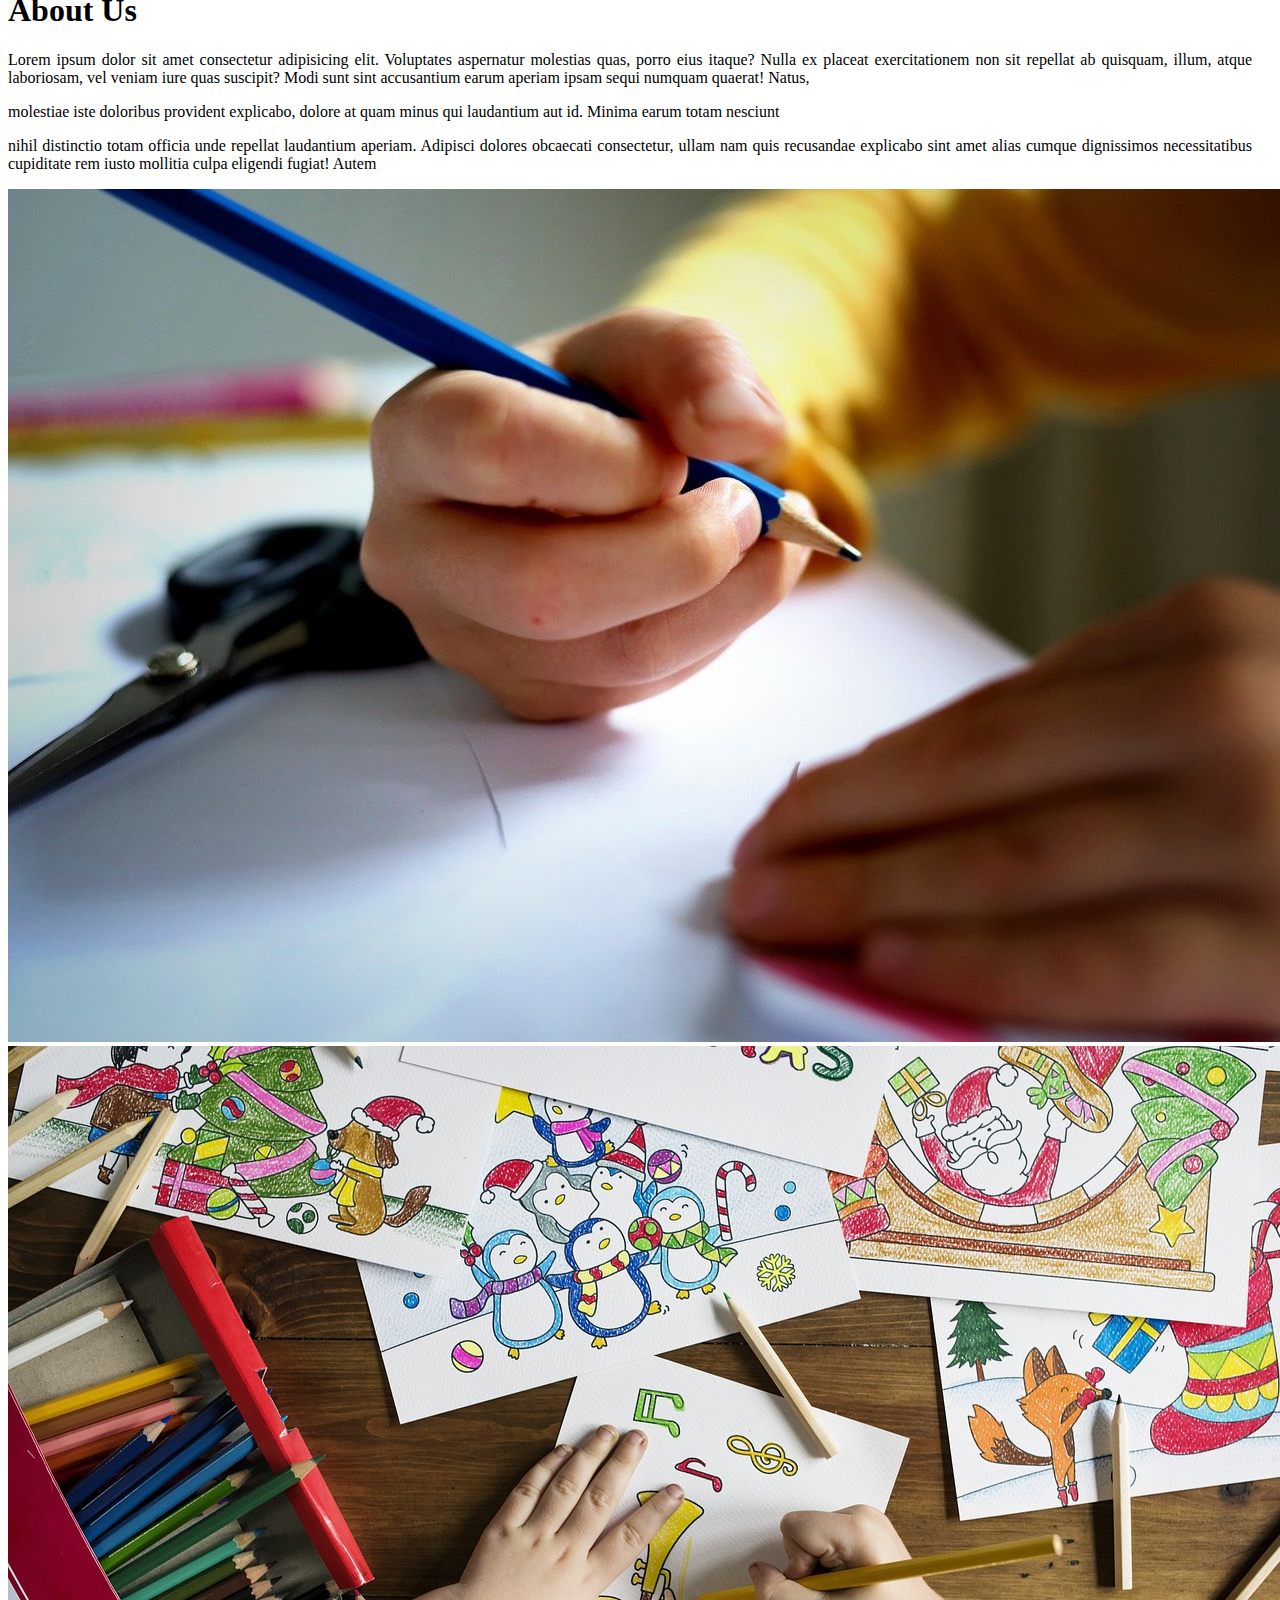
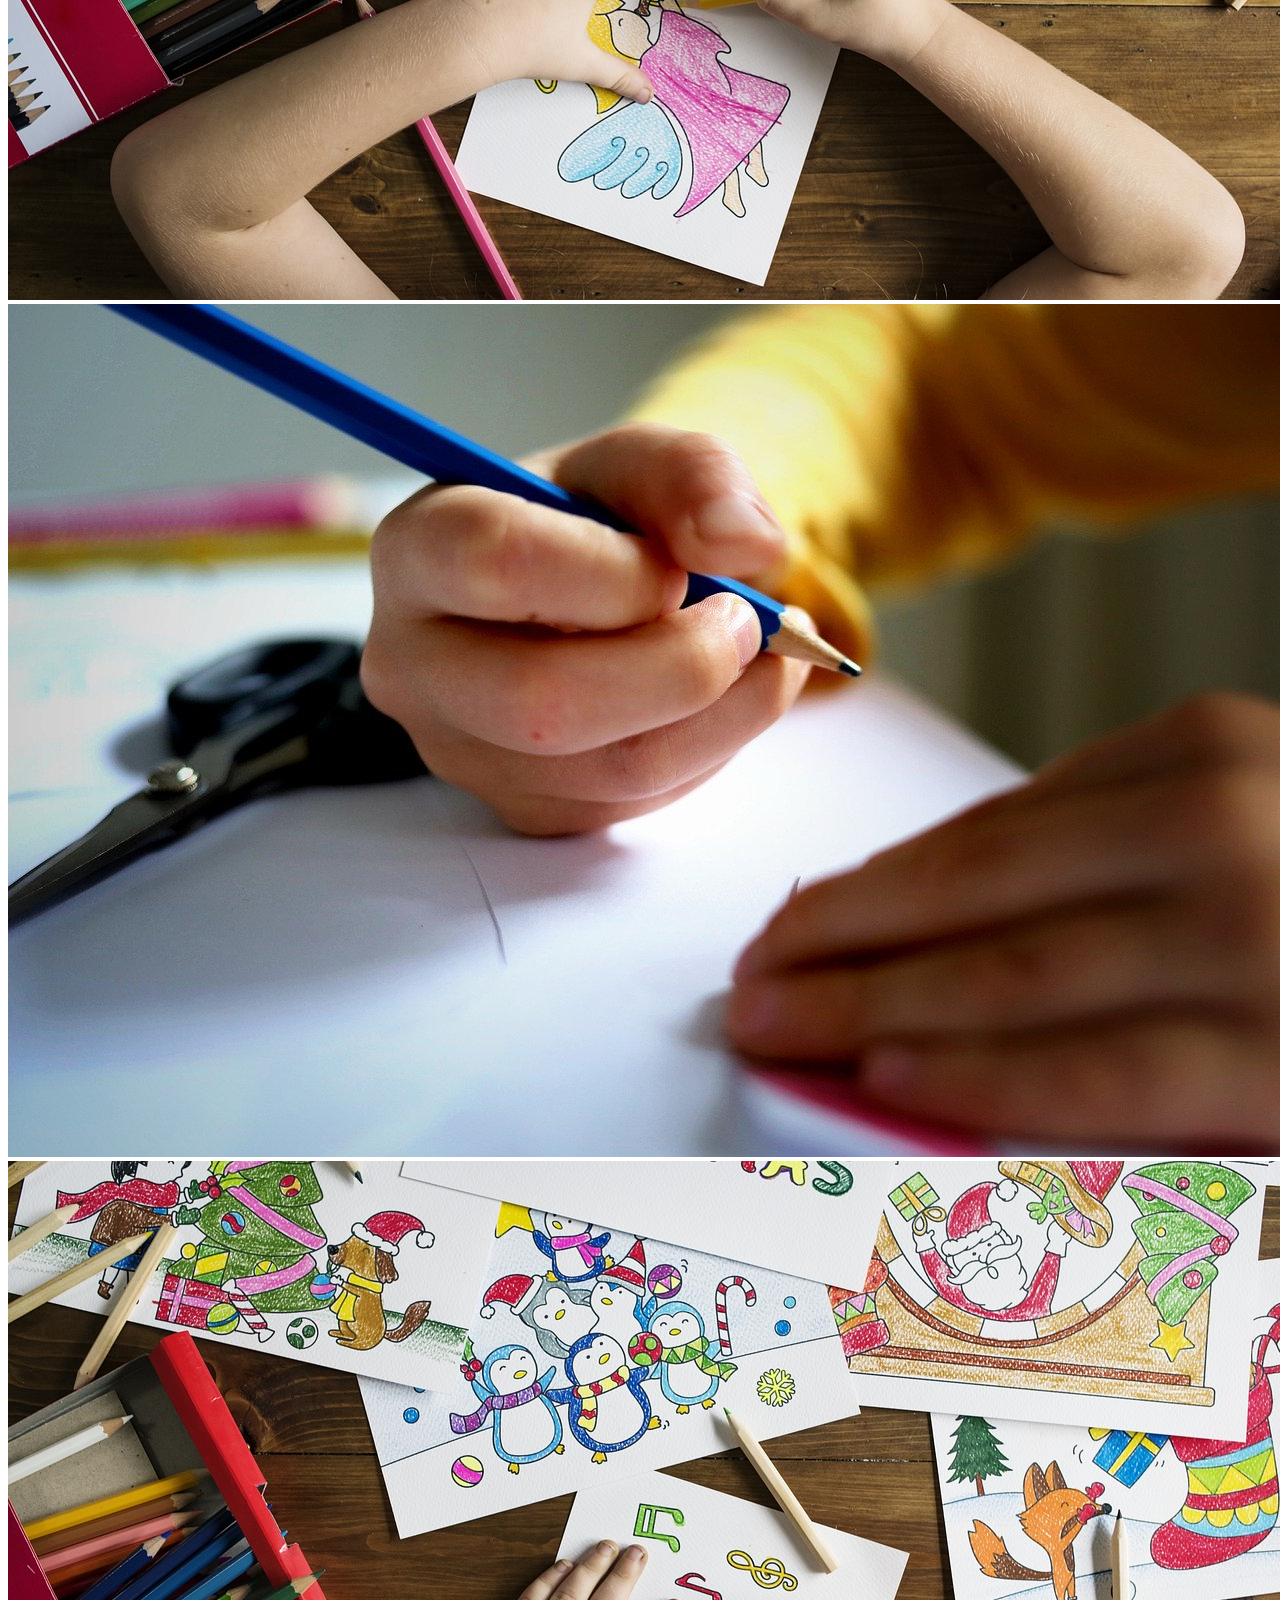
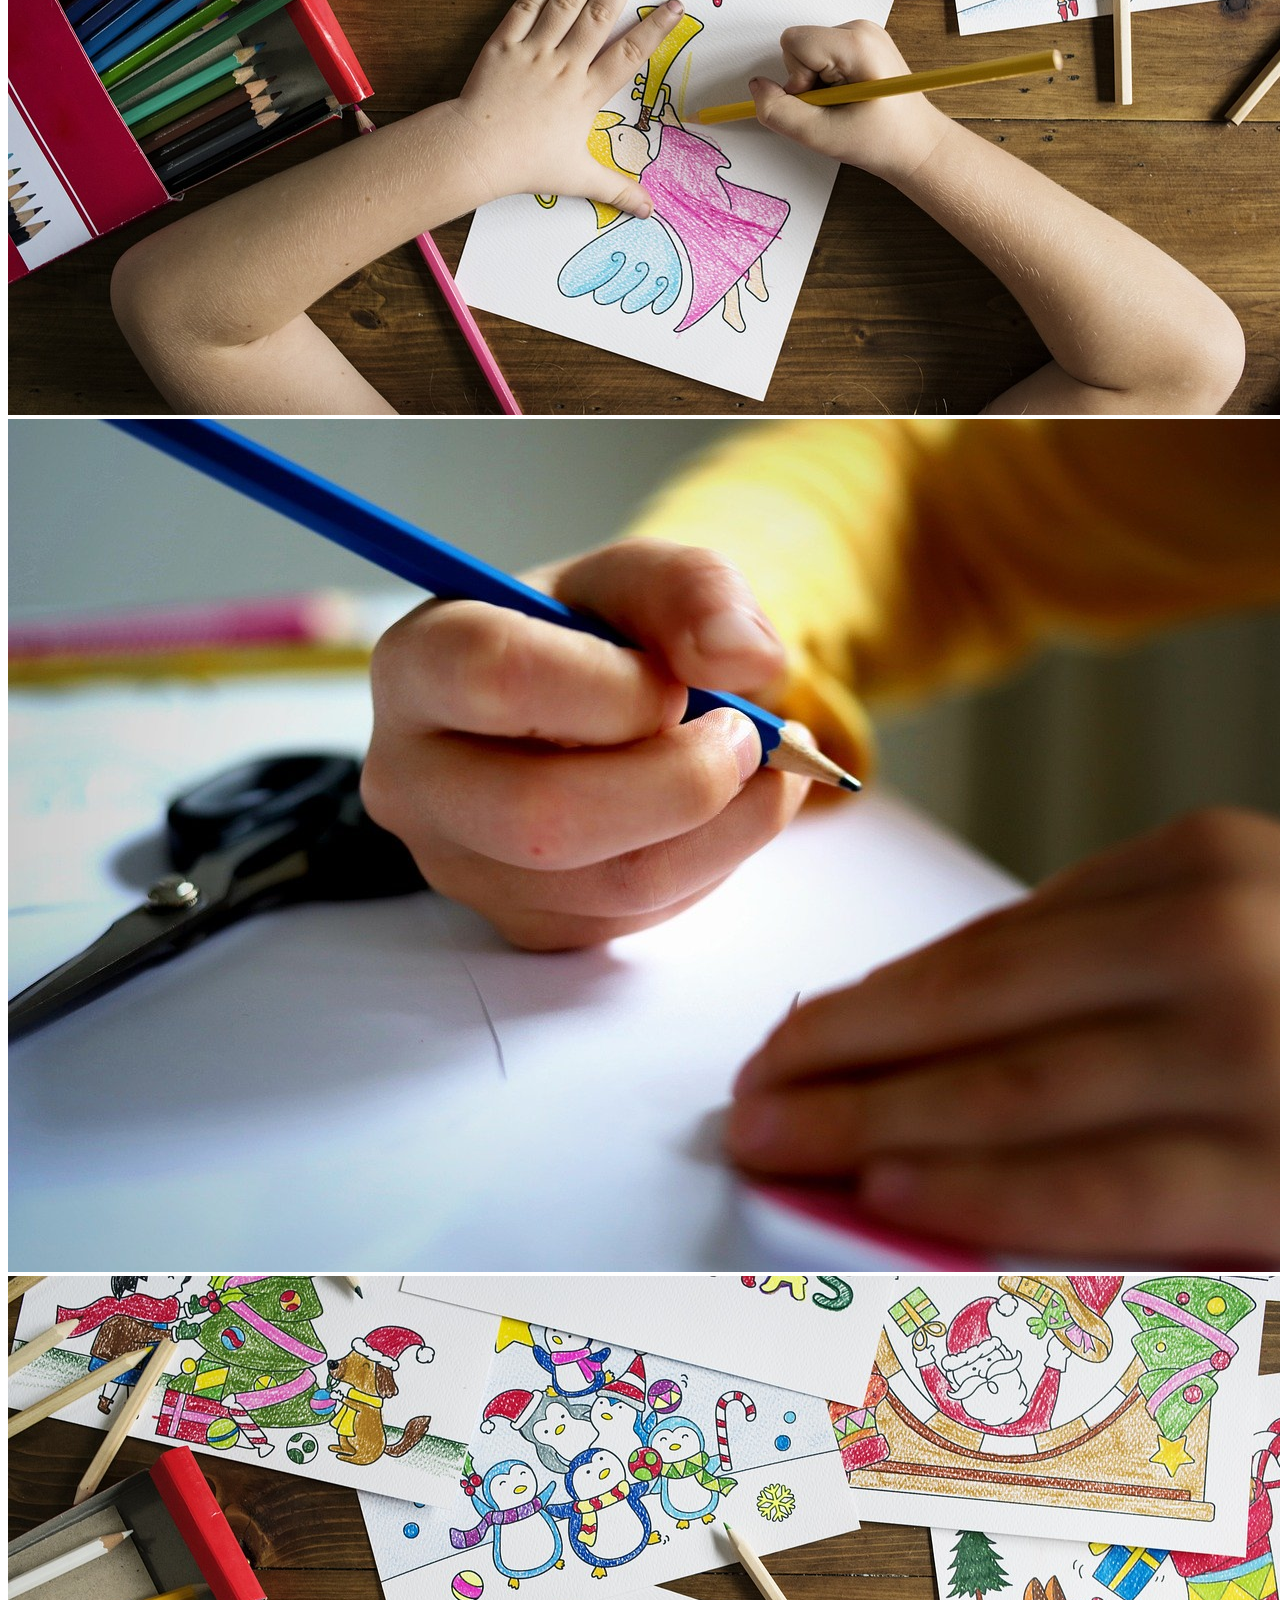
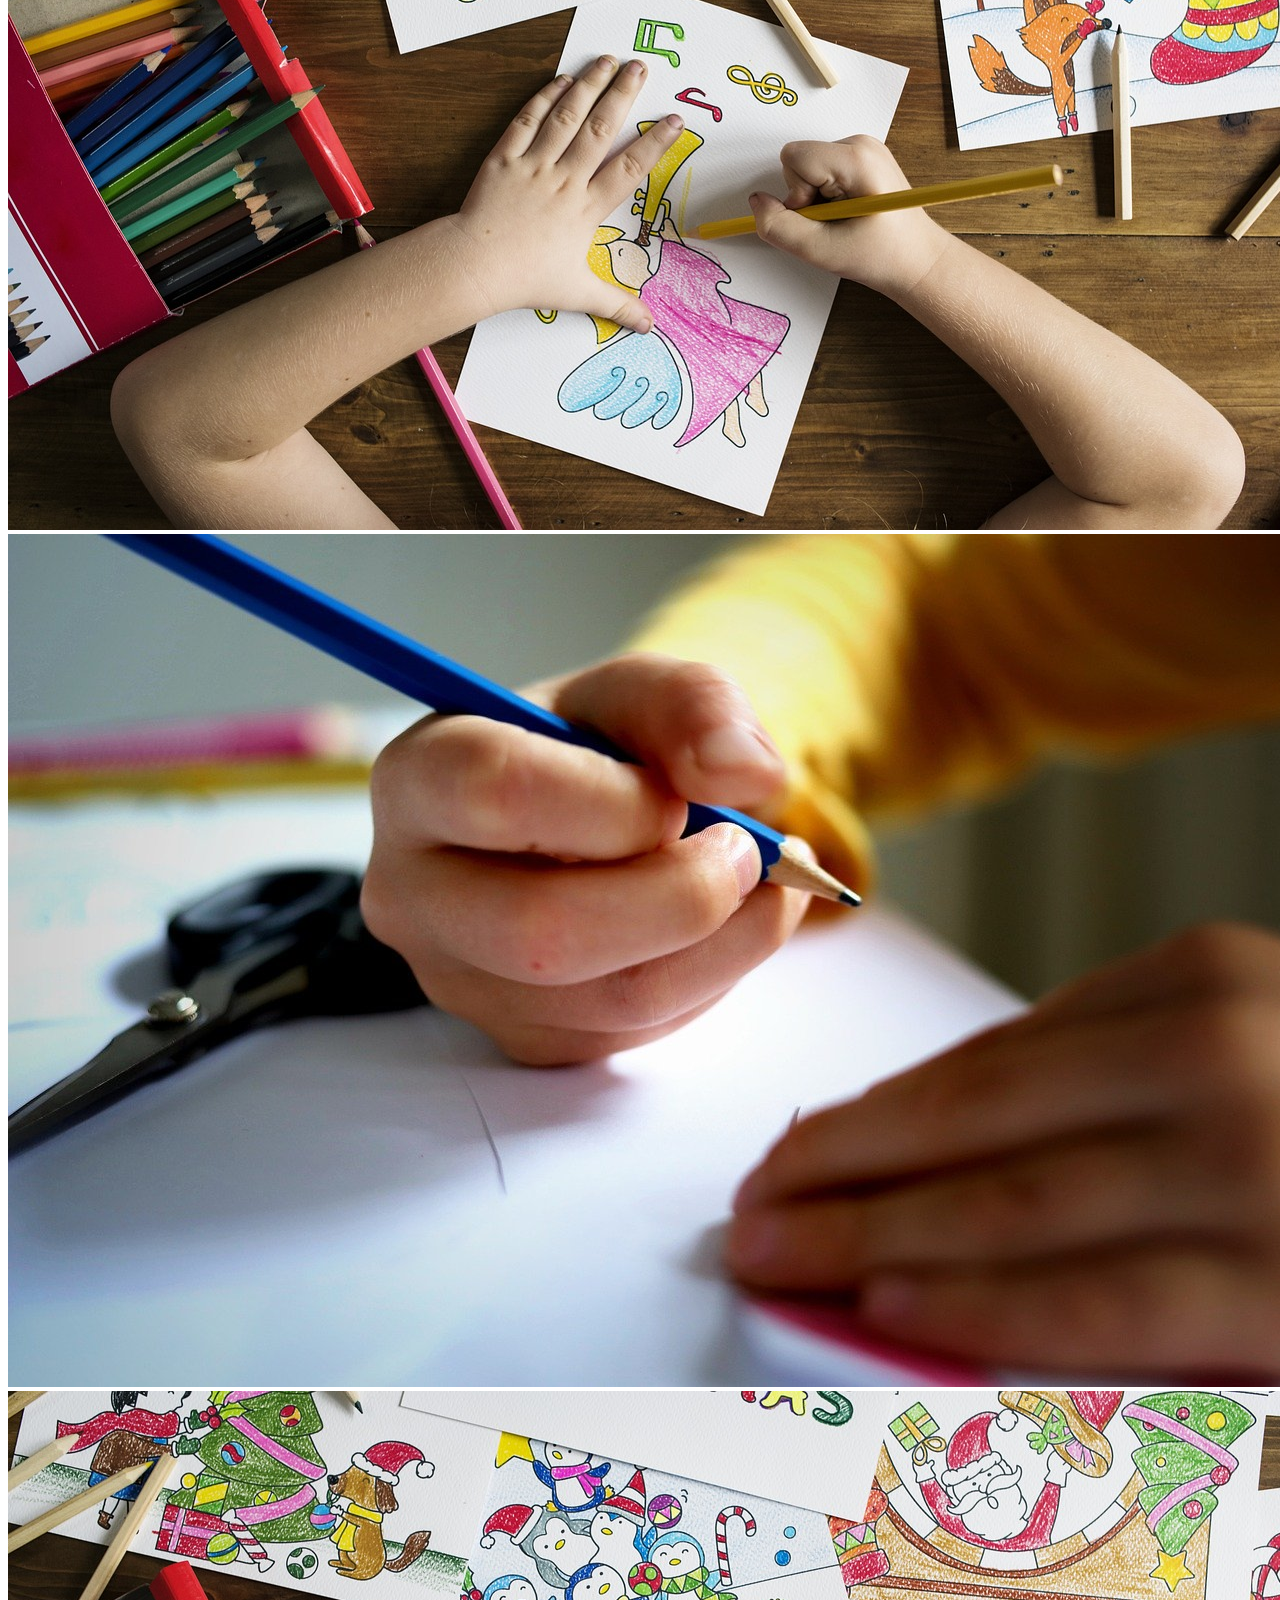
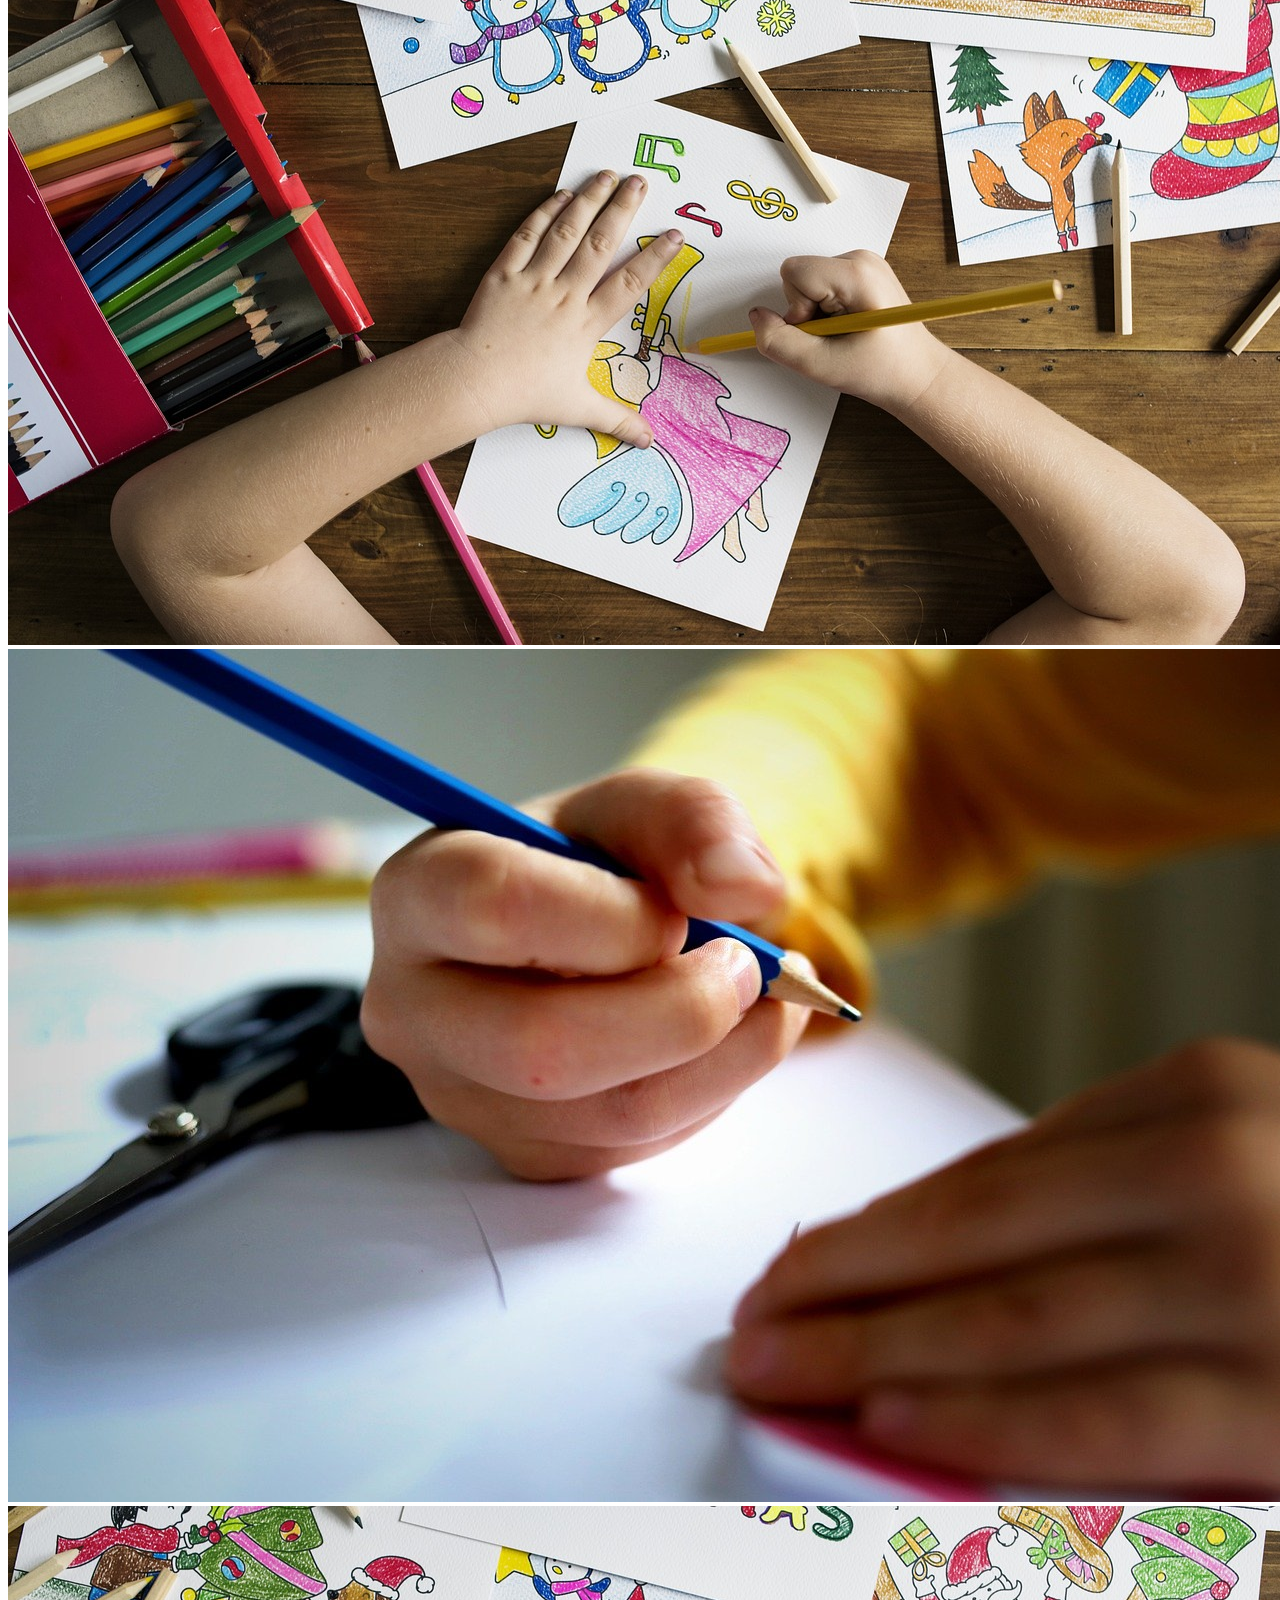
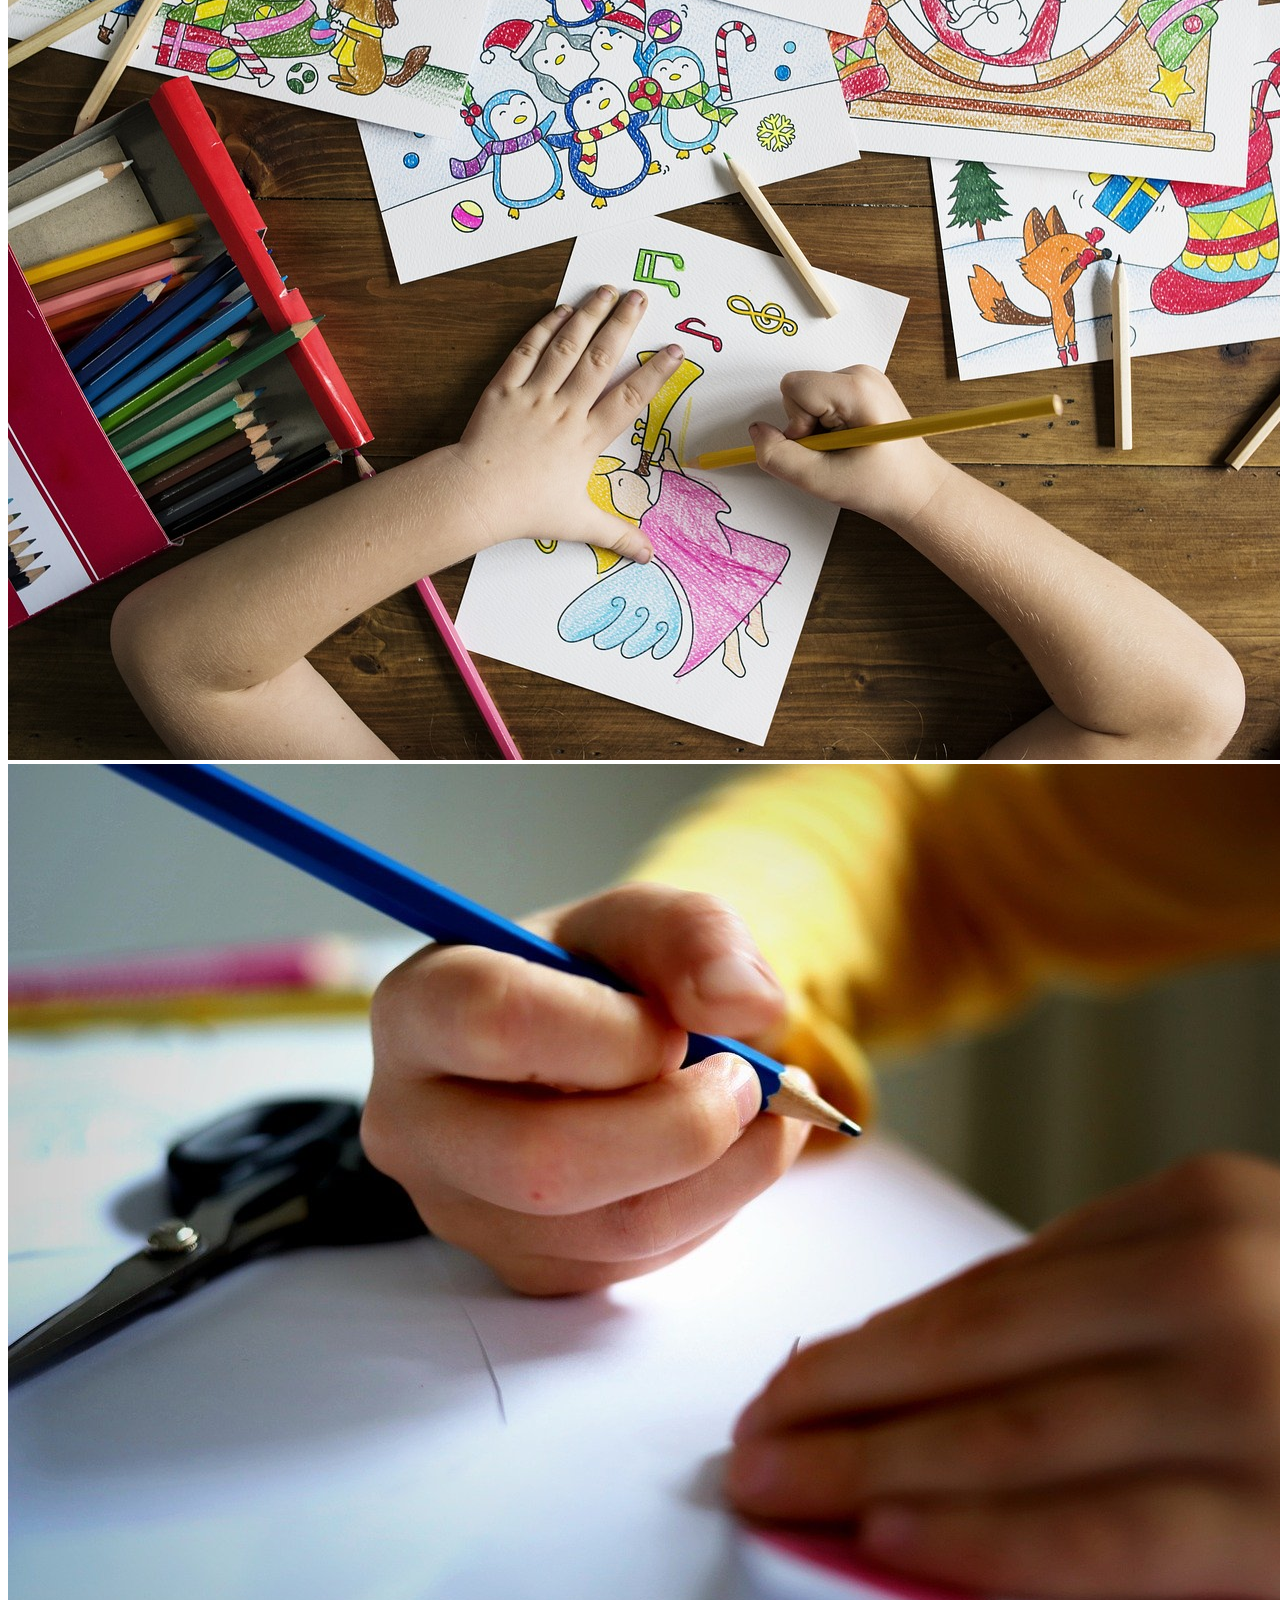
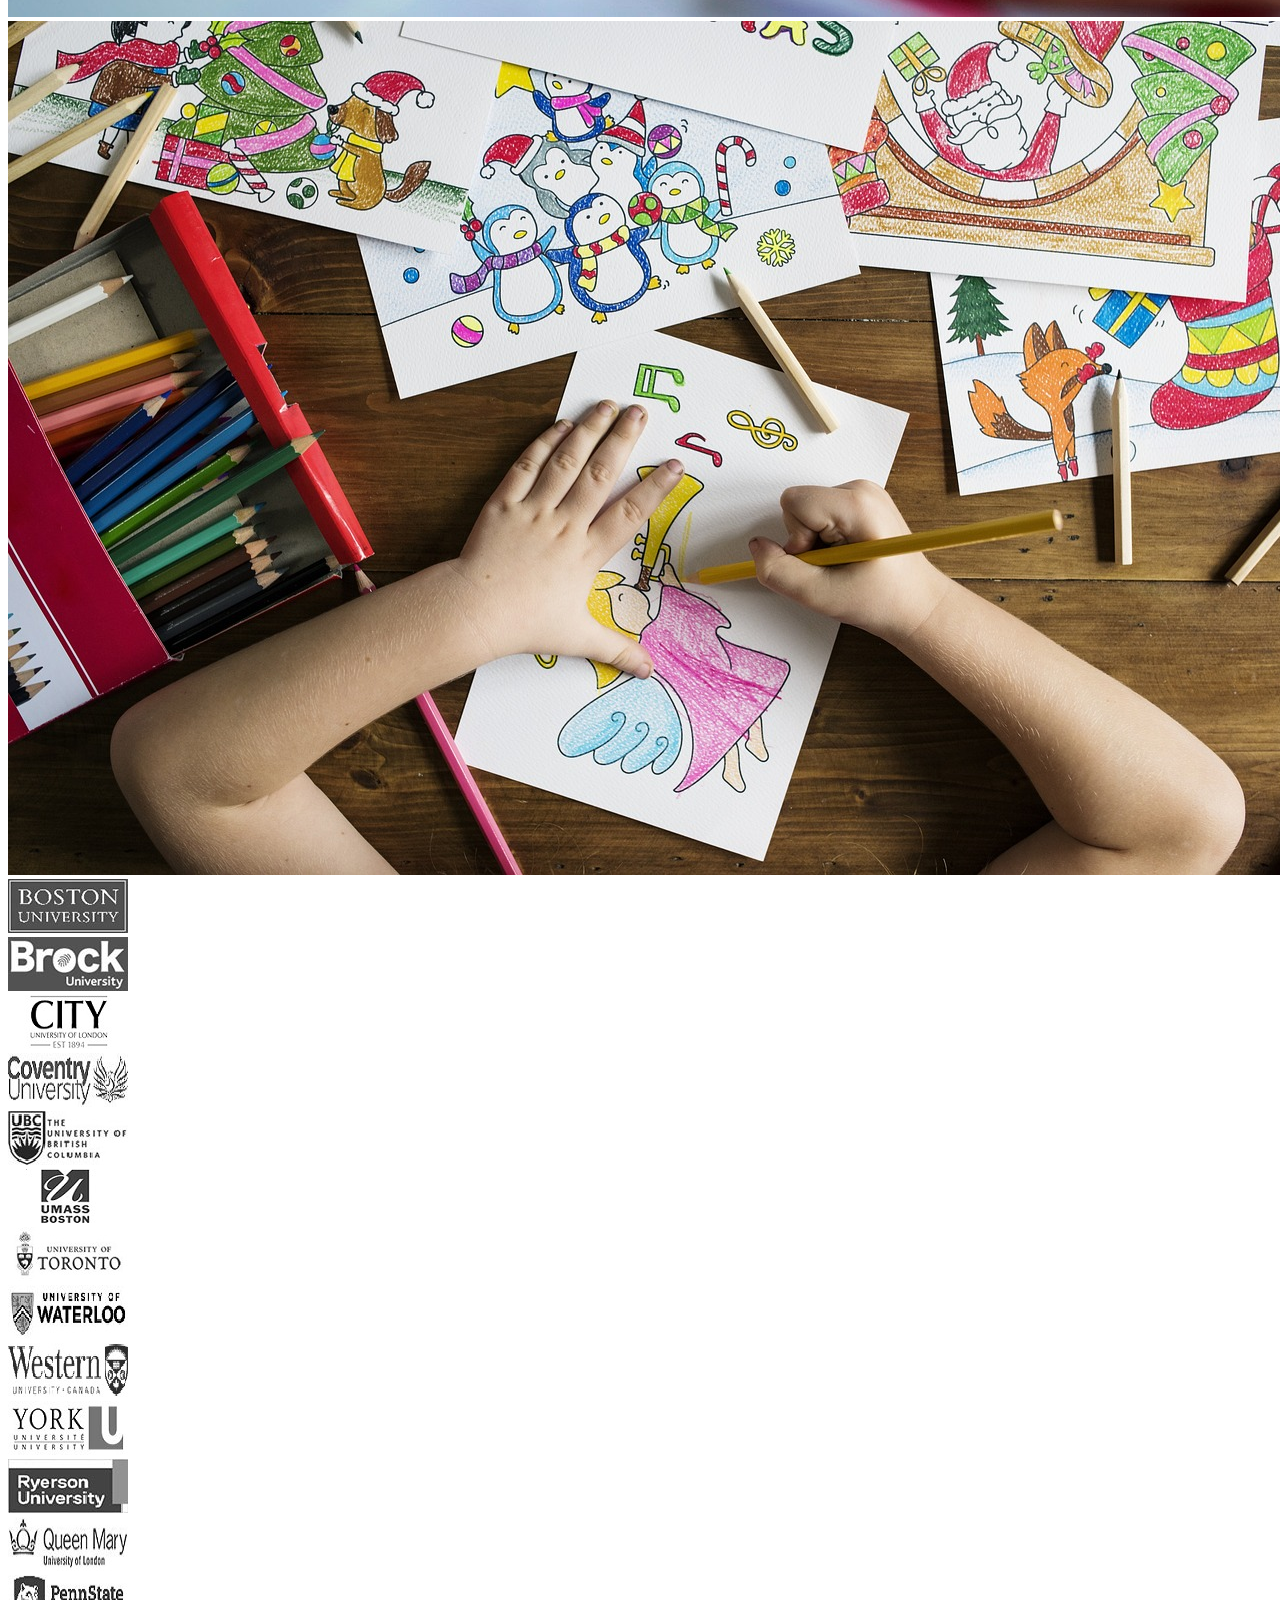
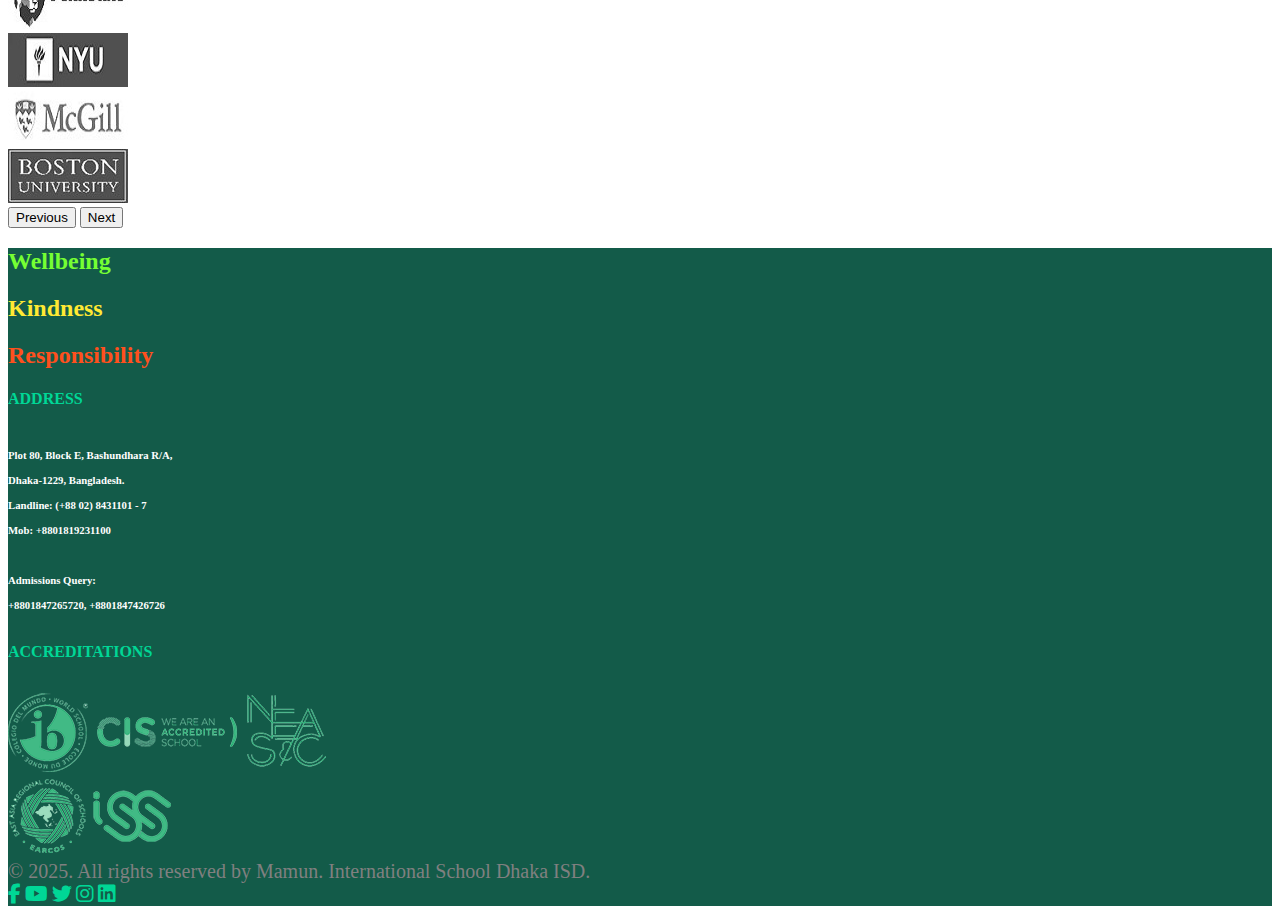
==== commit 8ad7fe95: "page connect" ====
--- a/about.html
+++ b/about.html
@@ -4,7 +4,7 @@
 <head>
     <meta charset="UTF-8">
     <meta name="viewport" content="width=device-width, initial-scale=1.0">
-    <title>school website</title>
+    <title>about</title>
     <link href="https://cdn.jsdelivr.net/npm/bootstrap@5.0.2/dist/css/bootstrap.min.css" rel="stylesheet"
         integrity="sha384-EVSTQN3/azprG1Anm3QDgpJLIm9Nao0Yz1ztcQTwFspd3yD65VohhpuuCOmLASjC" crossorigin="anonymous">
     <script src="https://cdn.jsdelivr.net/npm/bootstrap@5.0.2/dist/js/bootstrap.bundle.min.js"
@@ -36,12 +36,12 @@
                     <div class="collapse navbar-collapse" id="navbarSupportedContent">
                         <ul class="navbar-nav mx-auto mb-2 mb-lg-0">
                             <li class="nav-item">
-                                <a class="nav-link active" aria-current="page" href="#">Home</a>
+                                <a class="nav-link active" aria-current="page" href="index.html">Home</a>
                             </li>
                             <li class="nav-item dropdown">
-                                <a class="nav-link dropdown-toggle" href="#" id="navbarDropdown1" role="button"
+                                <a class="nav-link dropdown-toggle" href="admission.html" id="navbarDropdown1" role="button"
                                     data-bs-toggle="dropdown" aria-expanded="false">
-                                    Link</a>
+                                    Admission</a>
 
                                 <!----dropdown-->
                                 <div class="dropdown-menu ">
@@ -50,14 +50,14 @@
 
                                         <div class="col-sm-6">
 
-                                            <a href="#" class="text-dark text-decoration-none">
-
-                                                <div class="d-flex">
-
-                                                    <div class="icon fs-1 px-3 bg-warning  rounded-3"><i
-                                                            class="bi bi-tv"></i></div>
-                                                    <div class="text px-3">
-                                                        <h5>Television</h5>
+                                            <a href="admission.html" class="text-dark text-decoration-none">
+
+                                                <div class="d-flex">
+
+                                                    <div class="icon fs-1 px-3 bg-warning  rounded-3"><i
+                                                            class="bi bi-tv"></i></div>
+                                                    <div class="text px-3">
+                                                        <h5>Admiddion</h5>
                                                         <div>Mamun Anthrodfsdsfdgfds,</div>
                                                     </div>
                                                 </div>
@@ -127,7 +127,7 @@
                             <li class="nav-item dropdown">
                                 <a class="nav-link dropdown-toggle" href="#" id="navbarDropdown" role="button"
                                     data-bs-toggle="dropdown" aria-expanded="false">
-                                    Dropdown
+                                    About
                                 </a>
 
 
@@ -138,14 +138,14 @@
 
                                         <div class="col-sm-6">
 
-                                            <a href="#" class="text-dark text-decoration-none">
-
-                                                <div class="d-flex">
-
-                                                    <div class="icon fs-1 px-3 bg-warning  rounded-3"><i
-                                                            class="bi bi-tv"></i></div>
-                                                    <div class="text px-3">
-                                                        <h5>Television</h5>
+                                            <a href="about.html" class="text-dark text-decoration-none">
+
+                                                <div class="d-flex">
+
+                                                    <div class="icon fs-1 px-3 bg-warning  rounded-3"><i
+                                                            class="bi bi-tv"></i></div>
+                                                    <div class="text px-3">
+                                                        <h5>About us</h5>
                                                         <div>Mamun Anthrodfsdsfdgfds,</div>
                                                     </div>
                                                 </div>
@@ -248,9 +248,7 @@
 
 
                             </li>
-                            <li class="nav-item">
-                                <a class="nav-link disabled" href="#" tabindex="-1" aria-disabled="true">Disabled</a>
-                            </li>
+                            
                         </ul>
                         <form class="d-flex">
                             <input class="form-control me-2" type="search" placeholder="Search" aria-label="Search">
@@ -263,127 +261,13 @@
     </section>
 
 
-    <section class="menubar2">
-
-        <nav class="navbar navbar-expand-lg navbar-light bg-primary">
-            <div class="container-fluid">
-                <a class="navbar-brand" href="#"><img src="asset/image/wlogo.png" alt="" class="img-fluid w-100"></a>
-                <button class="navbar-toggler" type="button" data-bs-toggle="collapse"
-                    data-bs-target="#navbarSupportedContent" aria-controls="navbarSupportedContent"
-                    aria-expanded="false" aria-label="Toggle navigation">
-                    <span class="navbar-toggler-icon"></span>
-                </button>
-                <div class="collapse navbar-collapse" id="navbarSupportedContent">
-                    <ul class="navbar-nav mx-auto mb-2 mb-lg-0">
-                        <li class="nav-item dropdown">
-                            <a class="nav-link active" aria-current="page" href="#">ABOUT US -</a>
-                        </li>
-                        <li class="nav-item dropdown">
-                            <a class="nav-link dropdown-toggle" href="#" id="navbarDropdown2" role="button"
-                                data-bs-toggle="dropdown" aria-expanded="false">LEARNING -</a>
-
-
-
-                            <!-- <div class="dropdown-menu ">
-
-                                <div class="row">
-
-                                    <div class="col-sm-6">
-
-                                        <a href="#" class="text-dark text-decoration-none">
-
-                                            <div class="d-flex">
-
-                                                <div class="icon fs-1 px-3 bg-warning  rounded-3"><i
-                                                        class="bi bi-tv"></i></div>
-                                                <div class="text px-3">
-                                                    <h5>Television</h5>
-                                                    <div>Mamun Anthrodfsdsfdgfds,</div>
-                                                </div>
-                                            </div>
-
-                                        </a>
-
-
-                                    </div>
-
-
-
-                                    <div class="col-sm-6 pb-3">
-
-                                        <a href="#" class="text-dark text-decoration-none">
-
-                                            <div class="d-flex">
-
-                                                <div class="icon fs-1 px-3 bg-warning  rounded-3"><i
-                                                        class="bi bi-tv"></i></div>
-                                                <div class="text px-3">
-                                                    <h5>Television</h5>
-                                                    <div>Mamun Anthrodfsdsfdgfds,</div>
-                                                </div>
-                                            </div>
-
-                                        </a>
-
-                                    </div>
-
-
-                                    <div class="col-sm-6 pb-3"> <a href="#" class="text-dark text-decoration-none">
-
-                                            <div class="d-flex">
-
-                                                <div class="icon fs-1 px-3 bg-warning  rounded-3"><i
-                                                        class="bi bi-tv"></i></div>
-                                                <div class="text px-3">
-                                                    <h5>Television</h5>
-                                                    <div>Mamun Anthrodfsdsfdgfds,</div>
-                                                </div>
-                                            </div>
-
-                                        </a></div>
-
-
-
-
-                                    <div class="col-sm-6 pb-3"> <a href="#" class="text-dark text-decoration-none">
-
-                                            <div class="d-flex">
-
-                                                <div class="icon fs-1 px-3 bg-warning  rounded-3"><i
-                                                        class="bi bi-tv"></i></div>
-                                                <div class="text px-3">
-                                                    <h5>Television</h5>
-                                                    <div>Mamun Anthrodfsdsfdgfds,</div>
-                                                </div>
-                                            </div>
-
-                                        </a></div>
-                                </div>
-                            </div> -->
-
-
-
-
-                        </li>
-
-                    </ul>
-
-                </div>
-            </div>
-        </nav>
-
-    </section>
+   
 
 
 
     <section class="banner_section">
         <div class="banner"><img src="asset/image/abban11.jpg" alt="" class="w-100">
-            <!-- <div class="allbuttton">
-                <div class="inquary mb-2 mx-5"> <button><a href="#"> inquary</a></button></div>
-                <div class="apply mb-2 mx-5"><button><a href="#">apply</a></button></div>
-                <div class="tour mb-2"> <button><a href="#">Book a tour</a></button> </div>
-                <div class="vertual"><button> <a href="#">vertual</a></button></div>
-            </div> -->
+    
         </div>
 
 
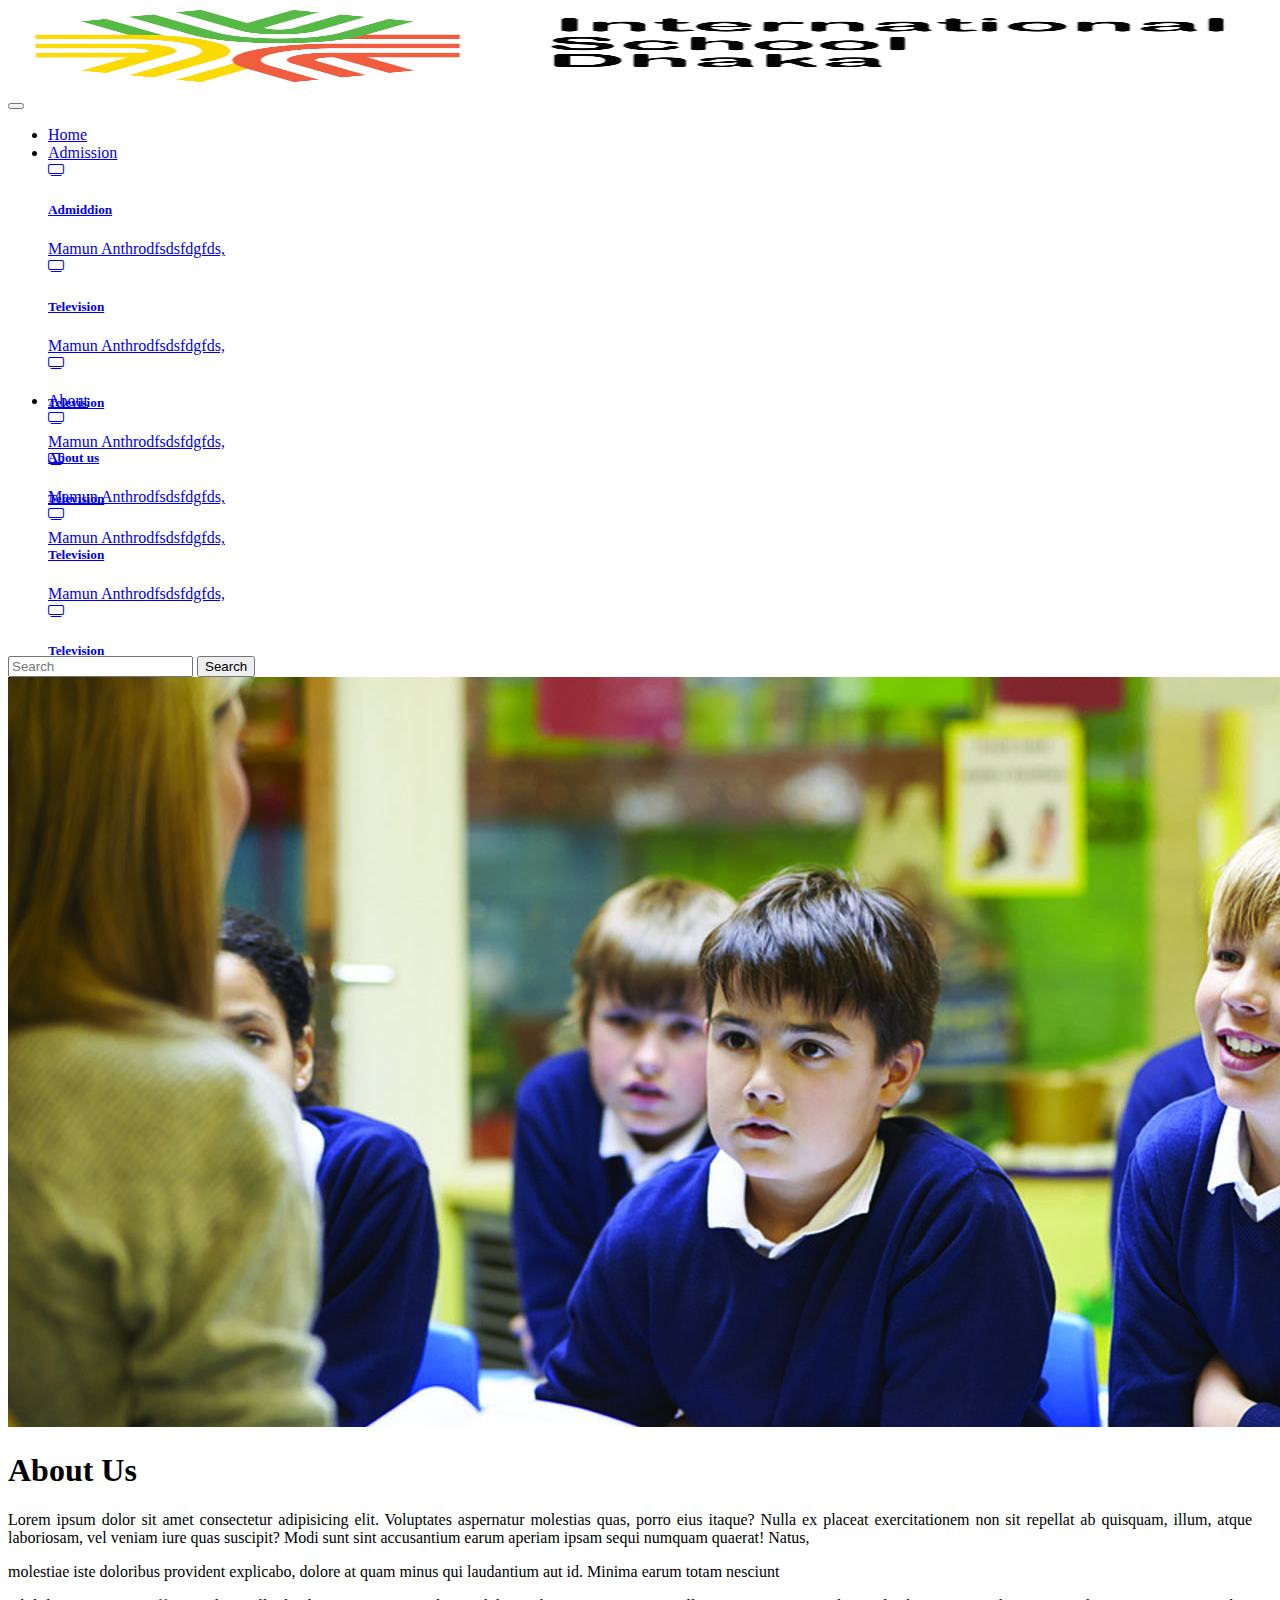
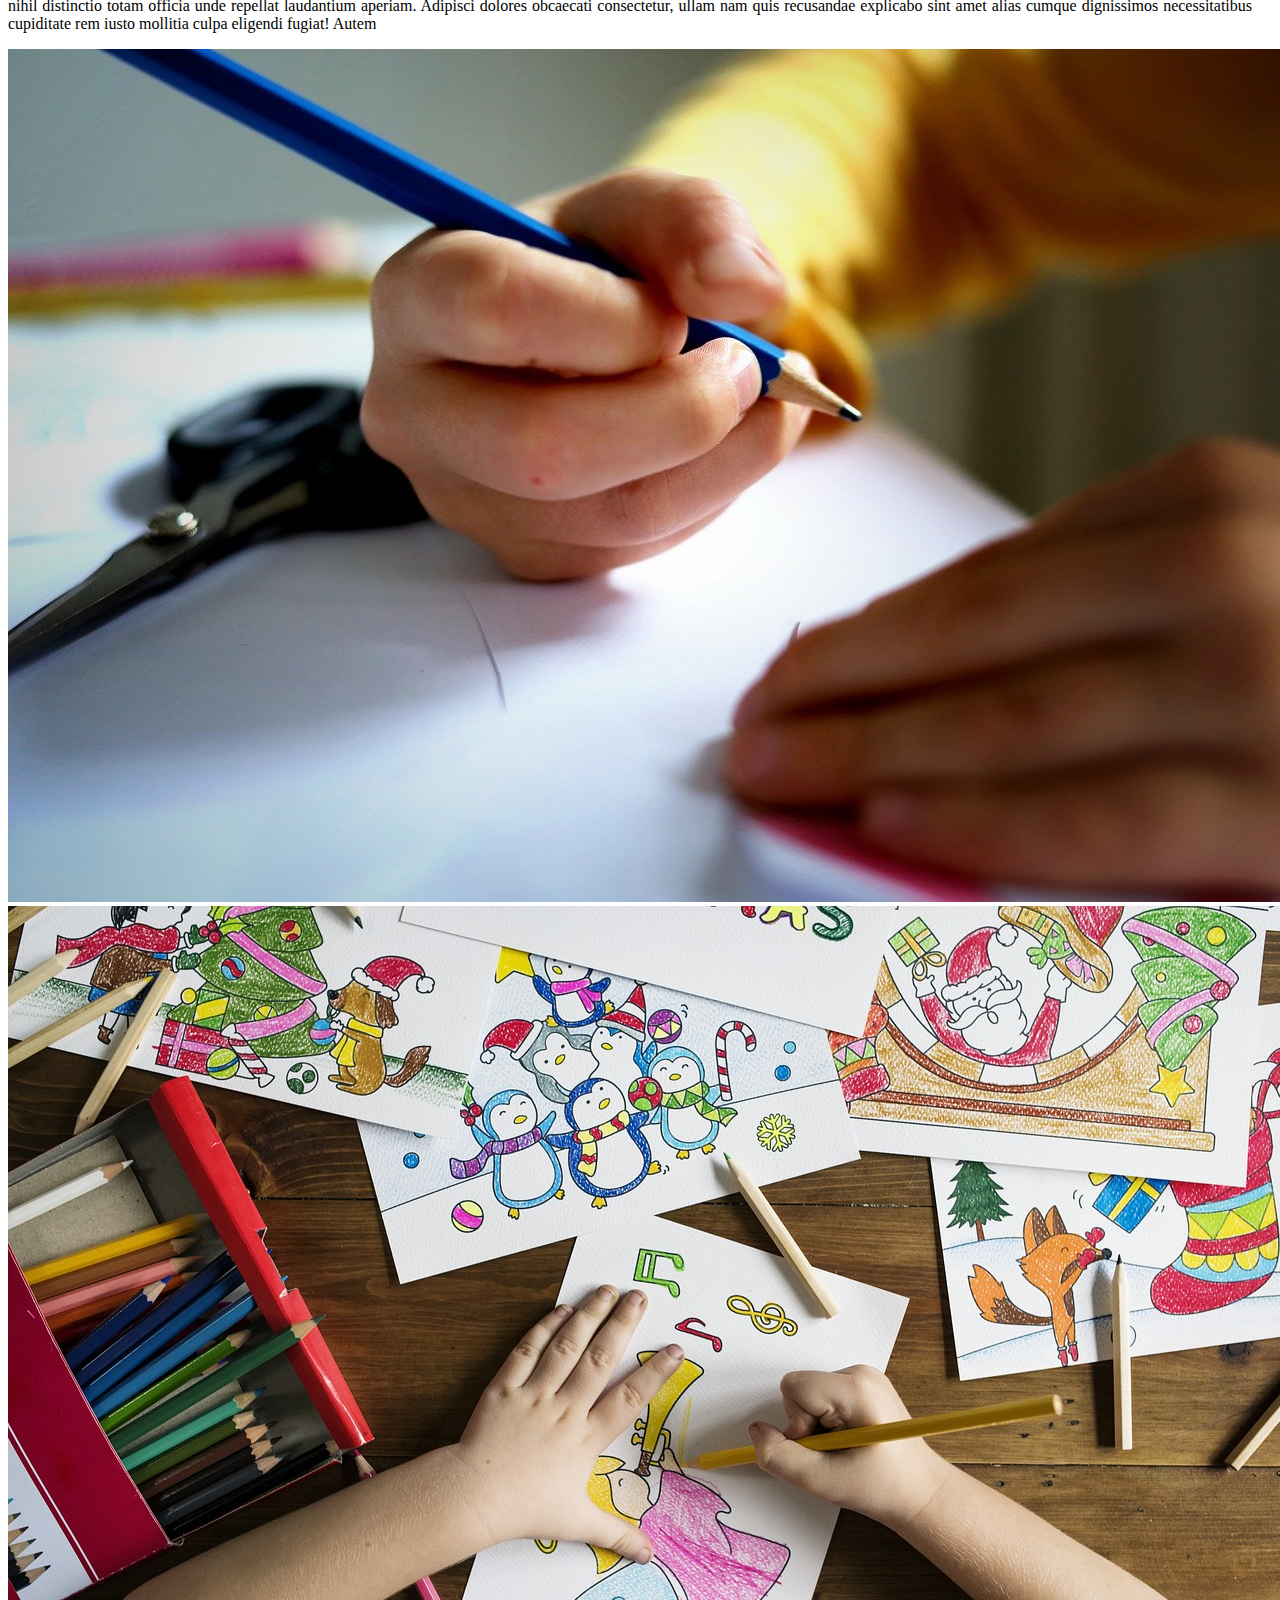
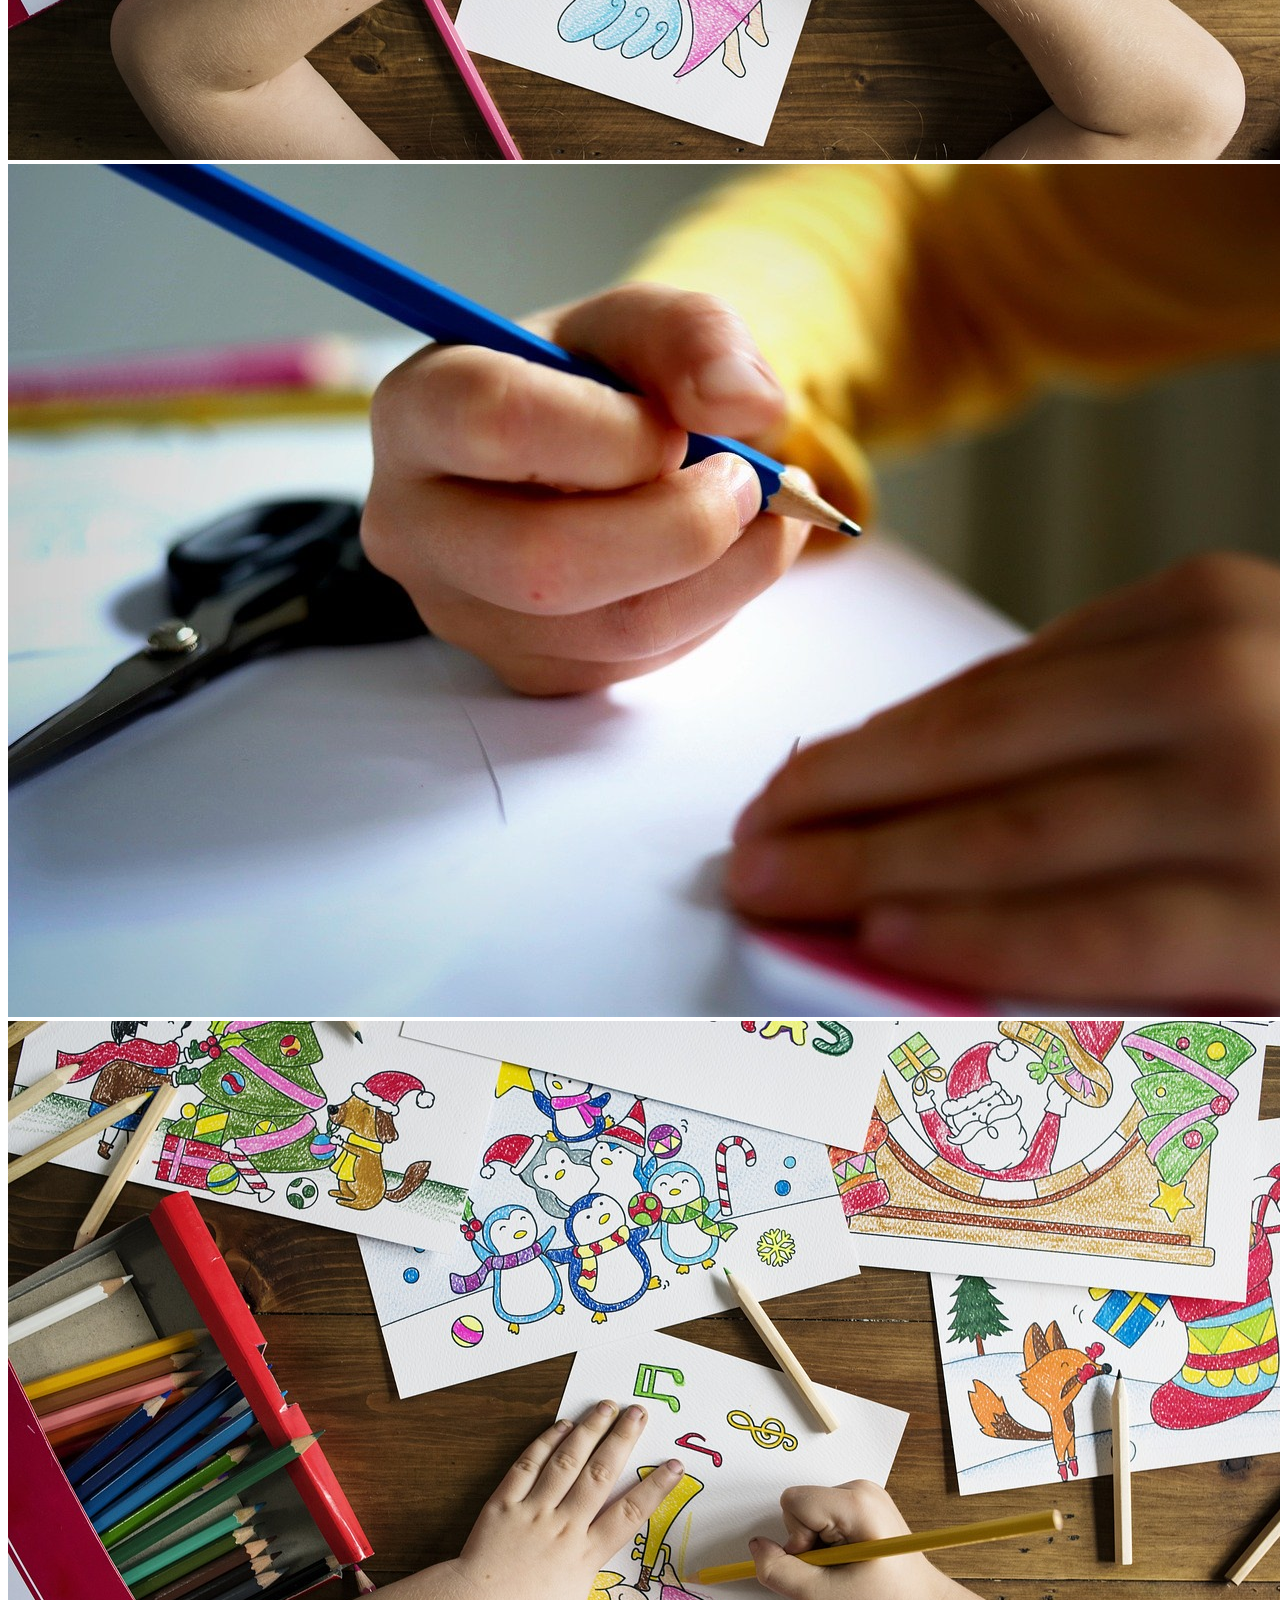
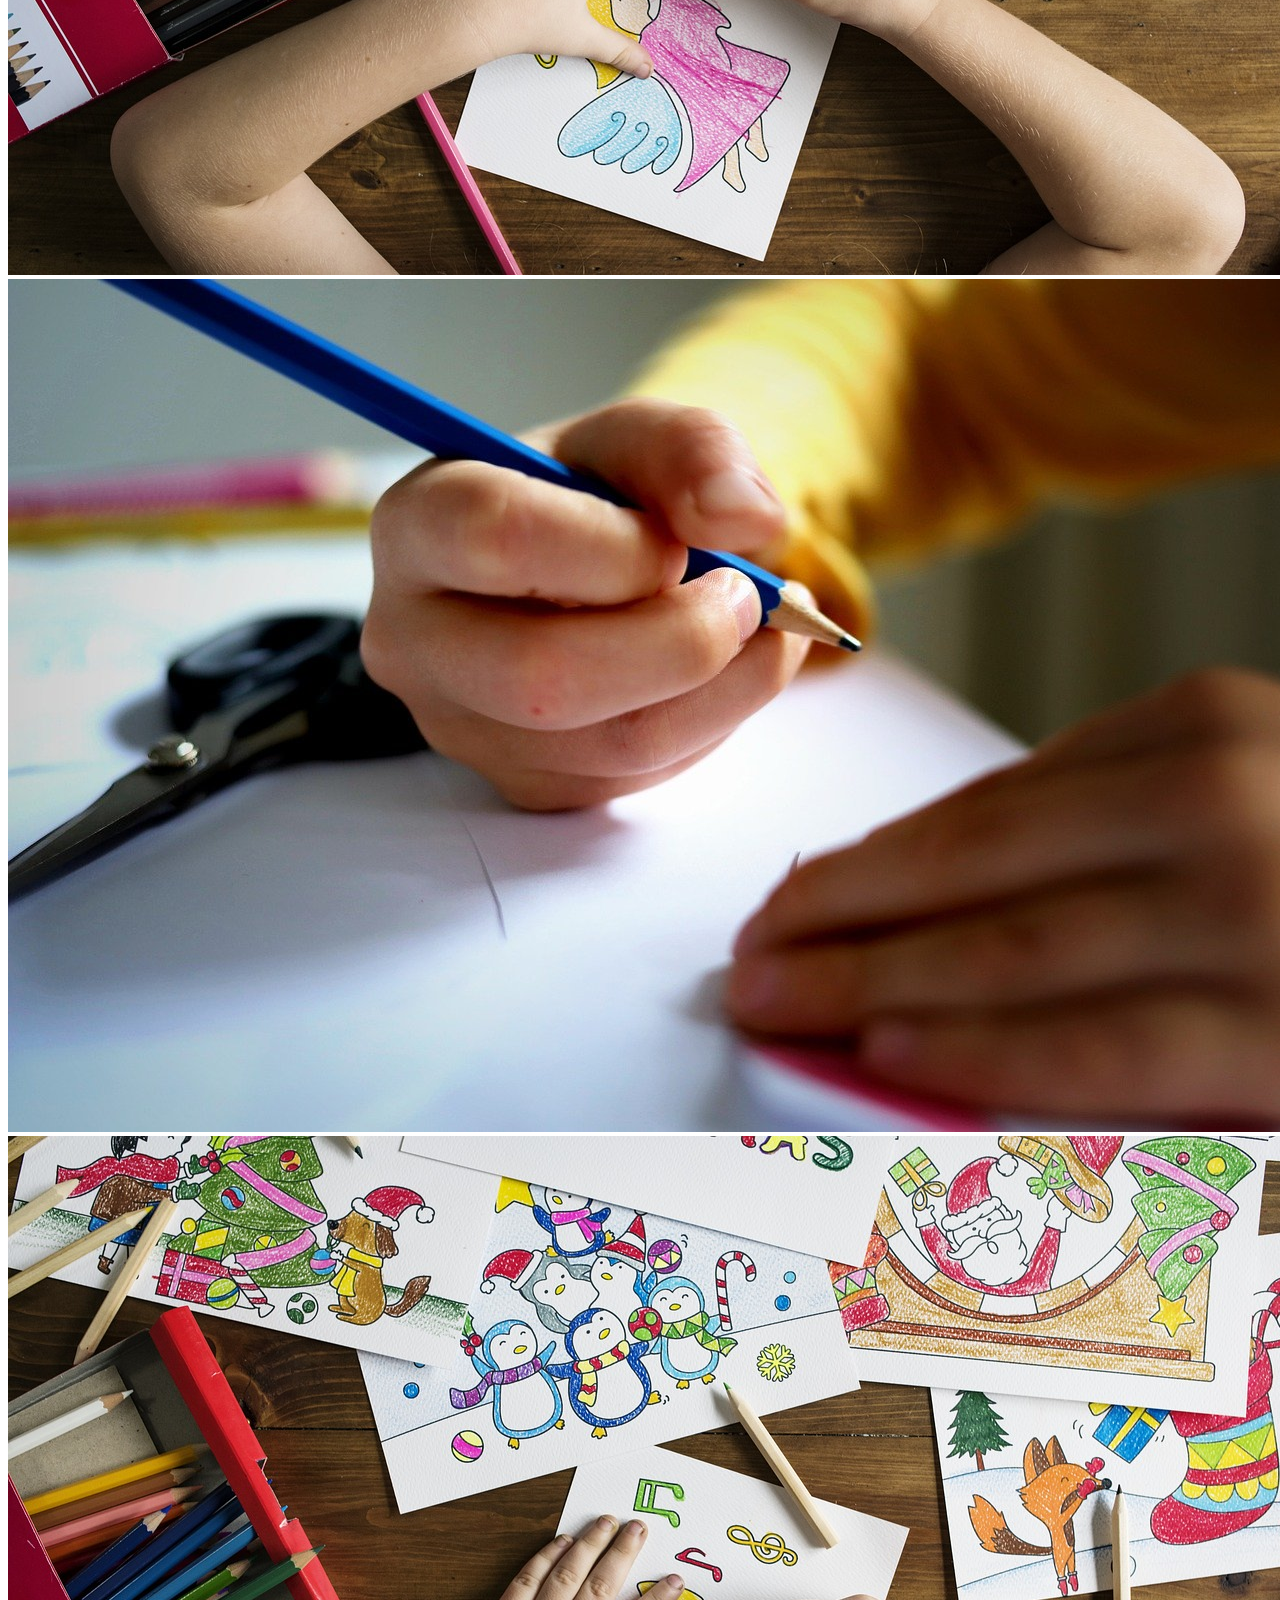
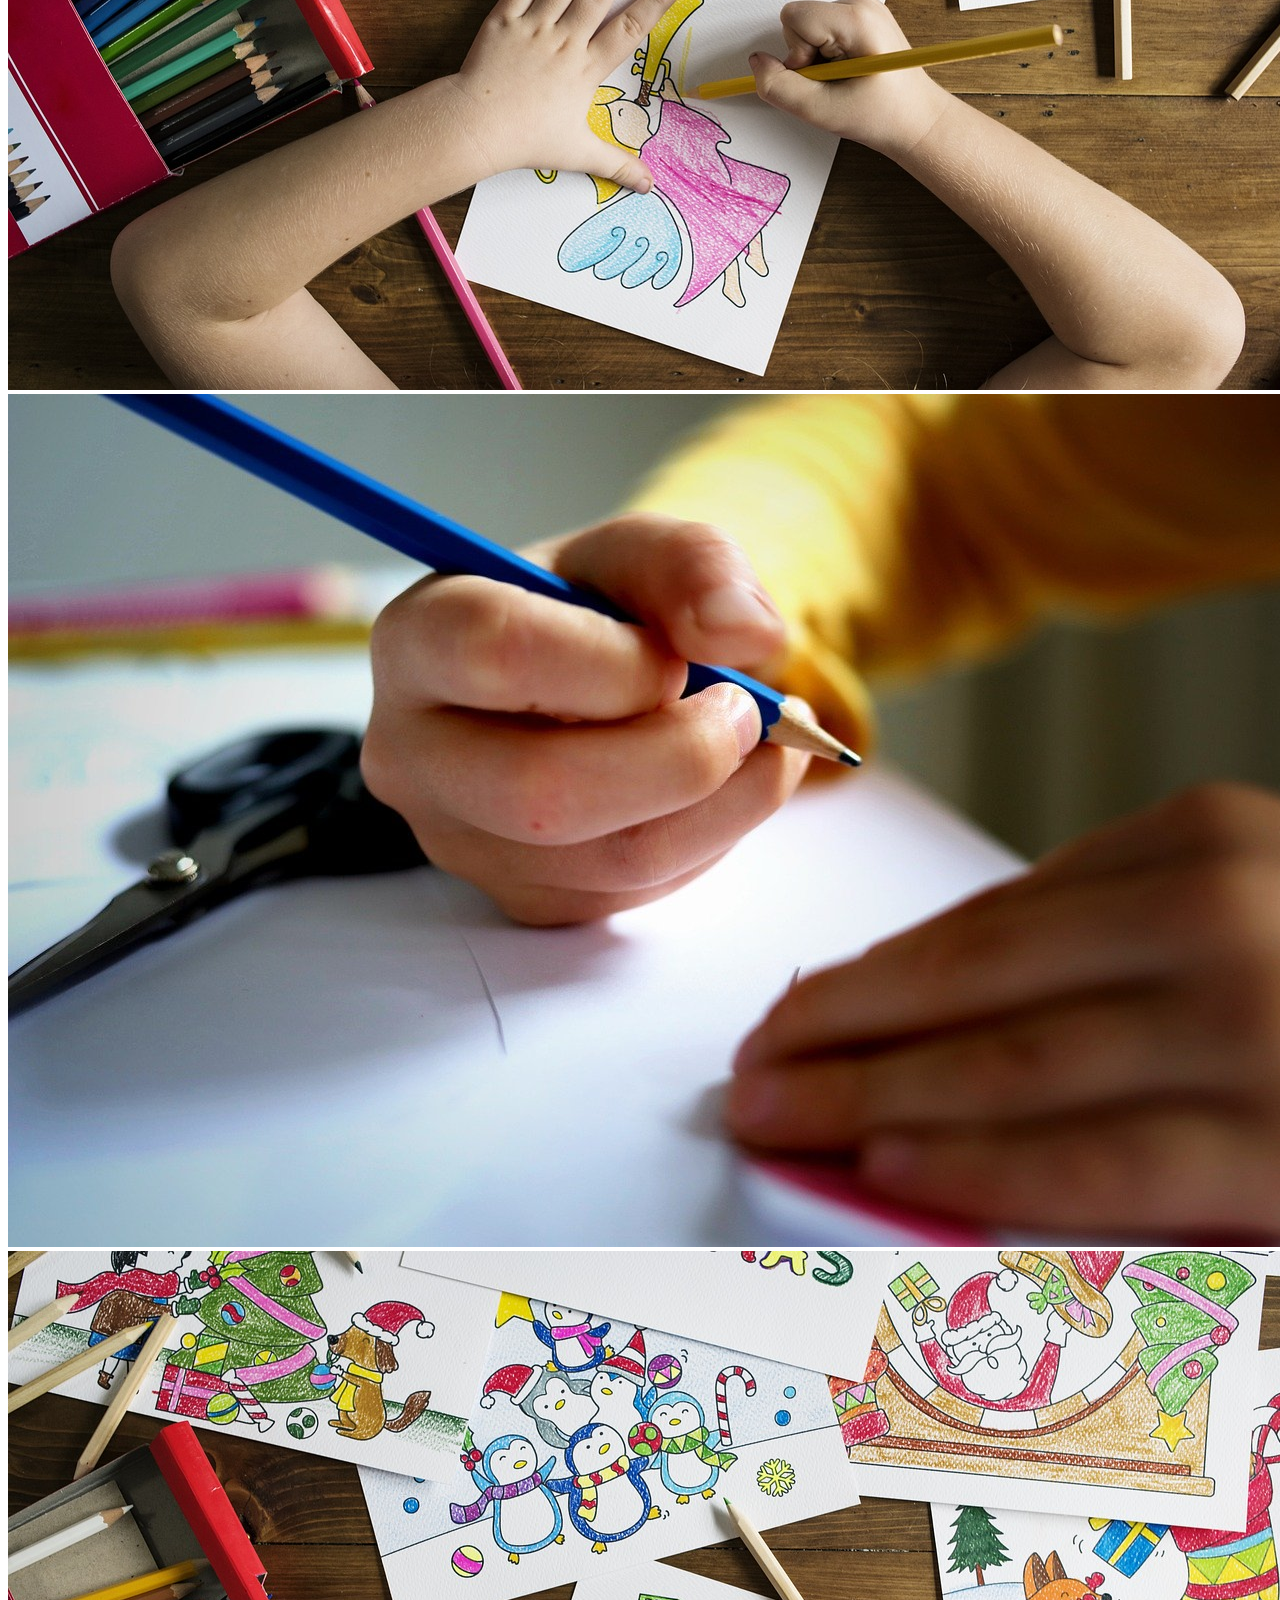
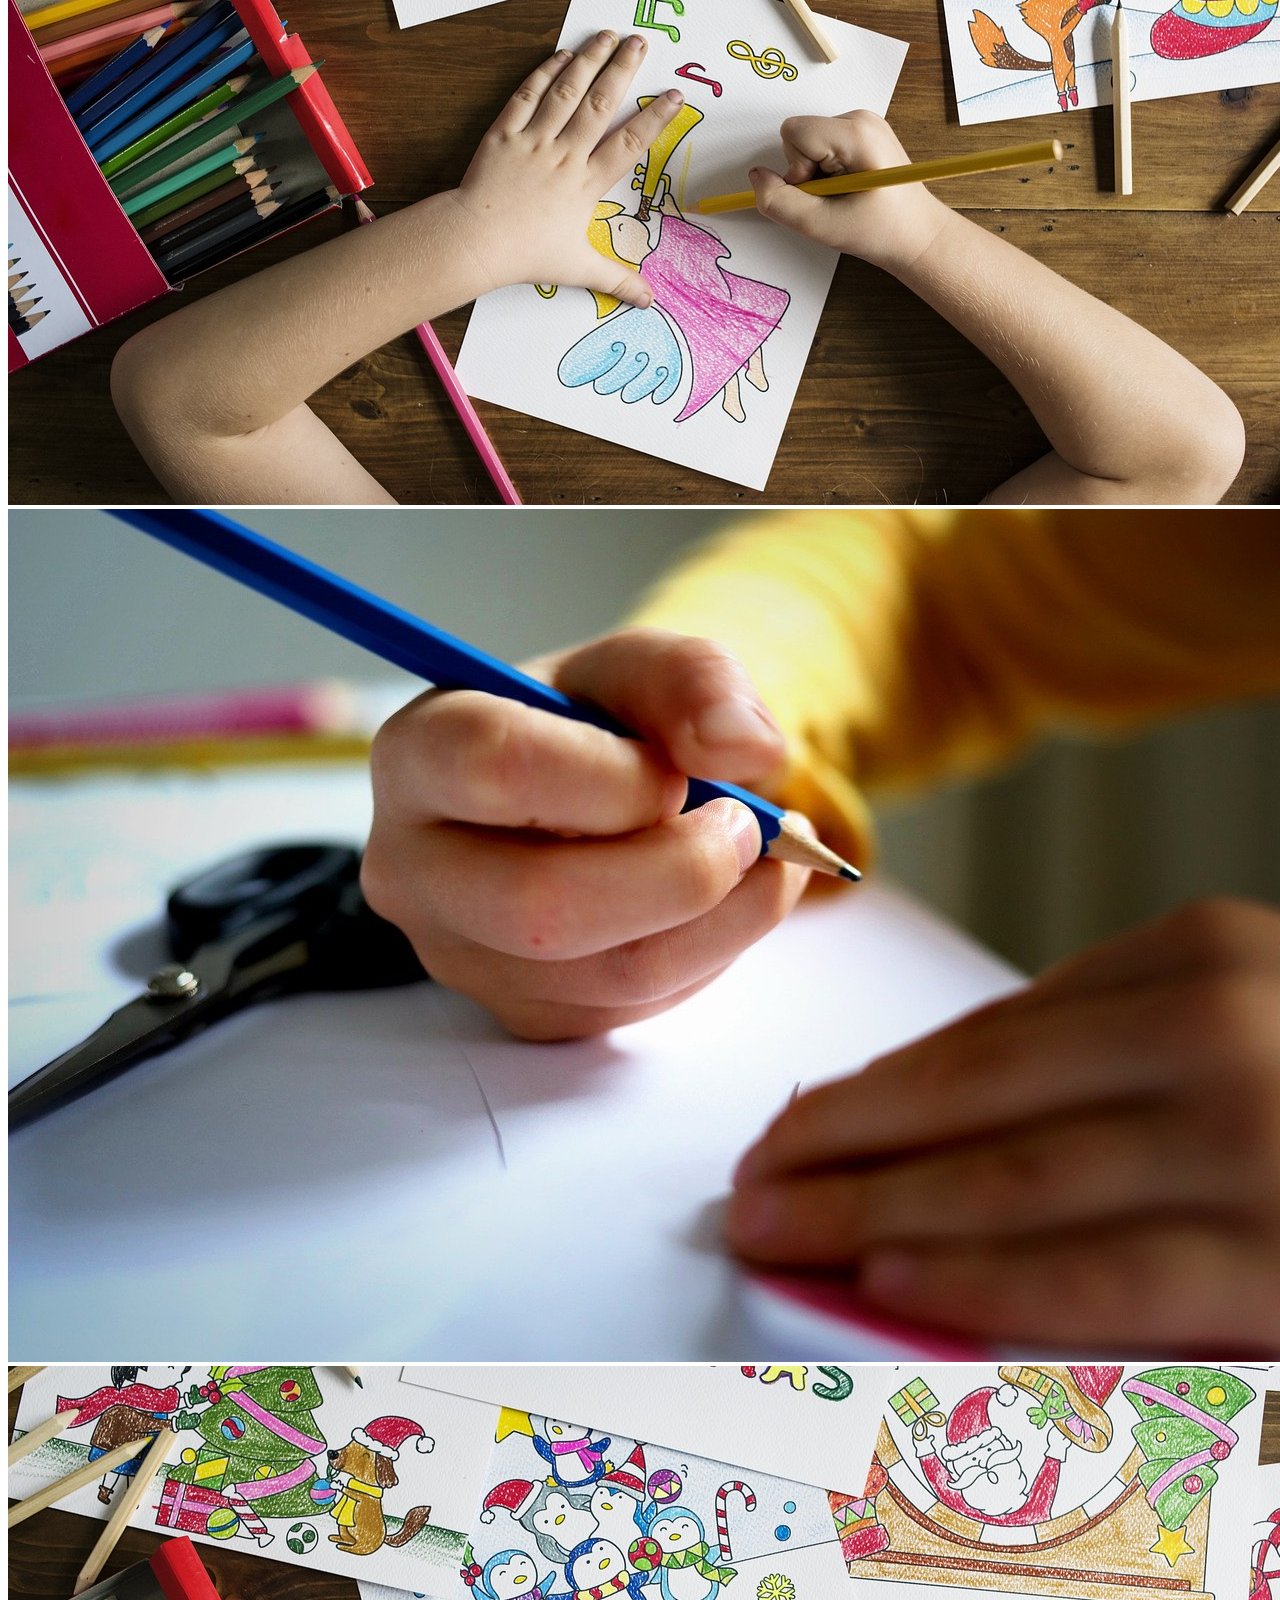
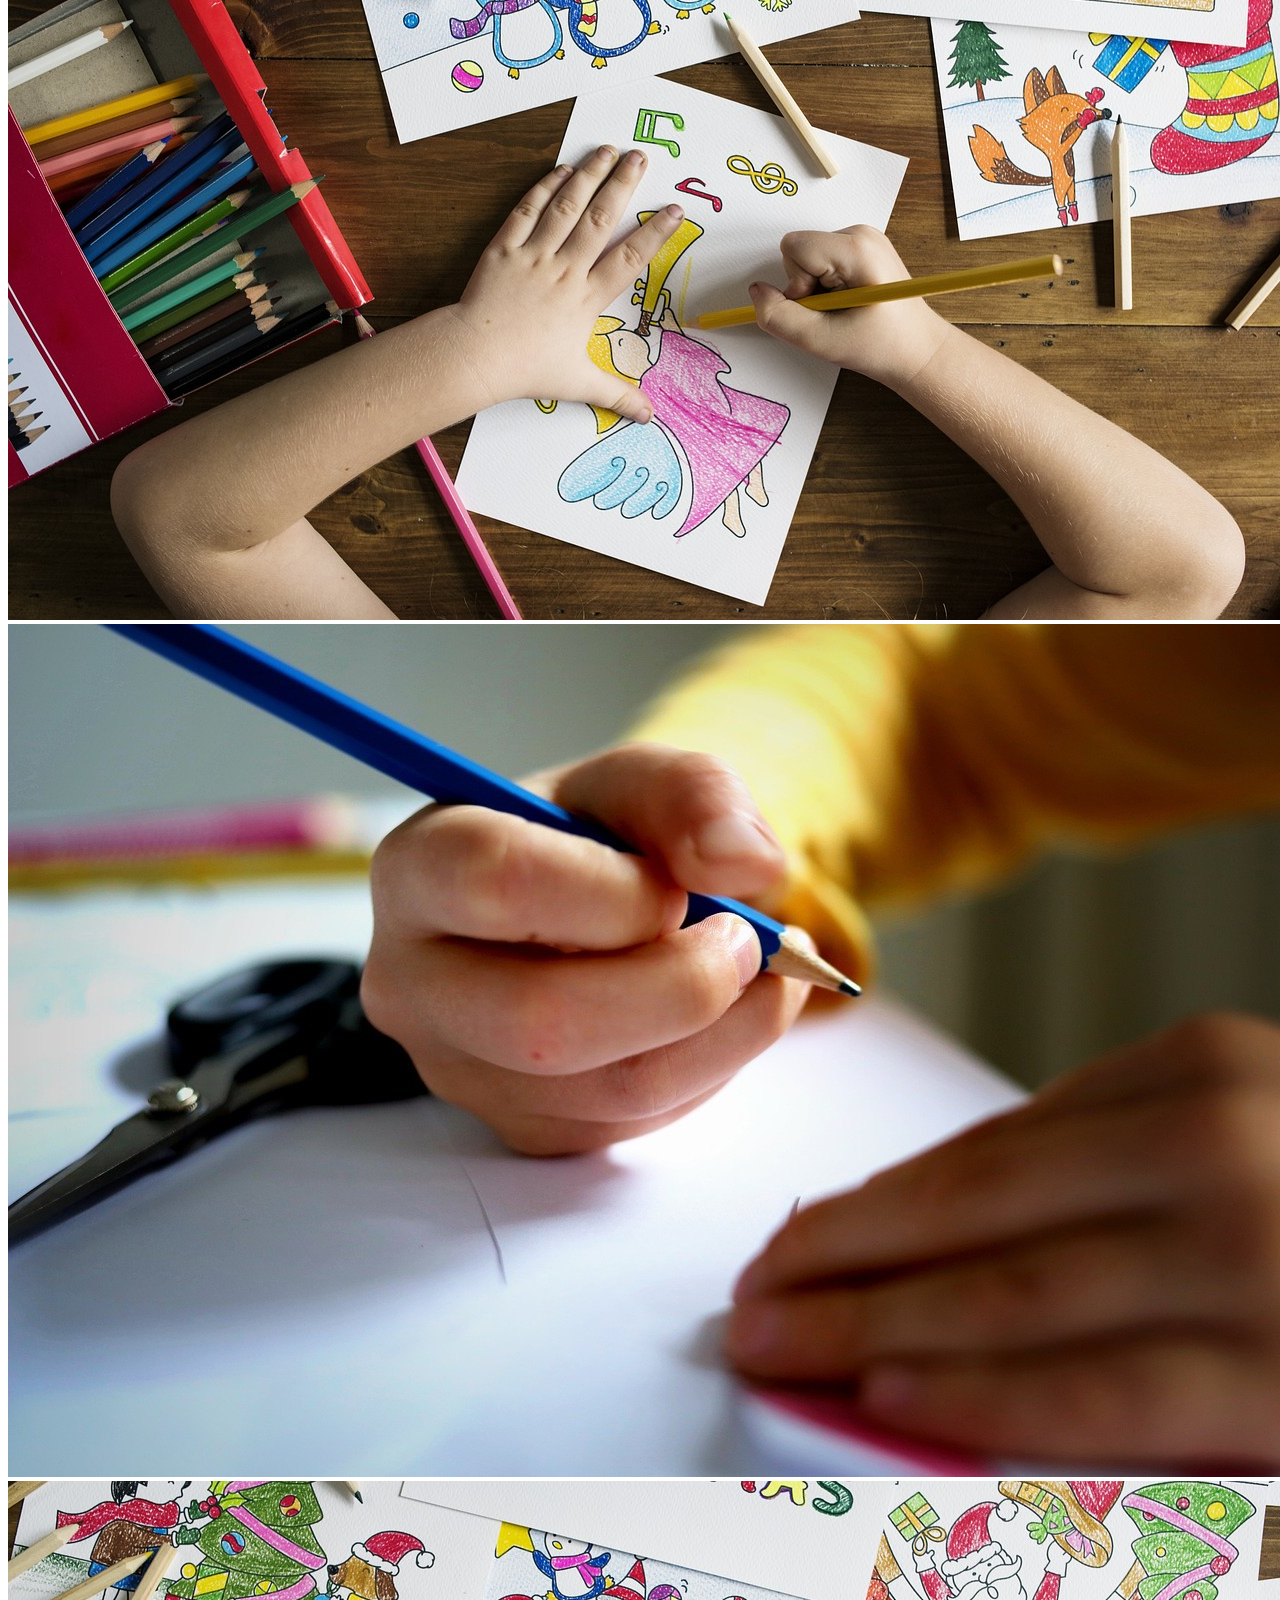
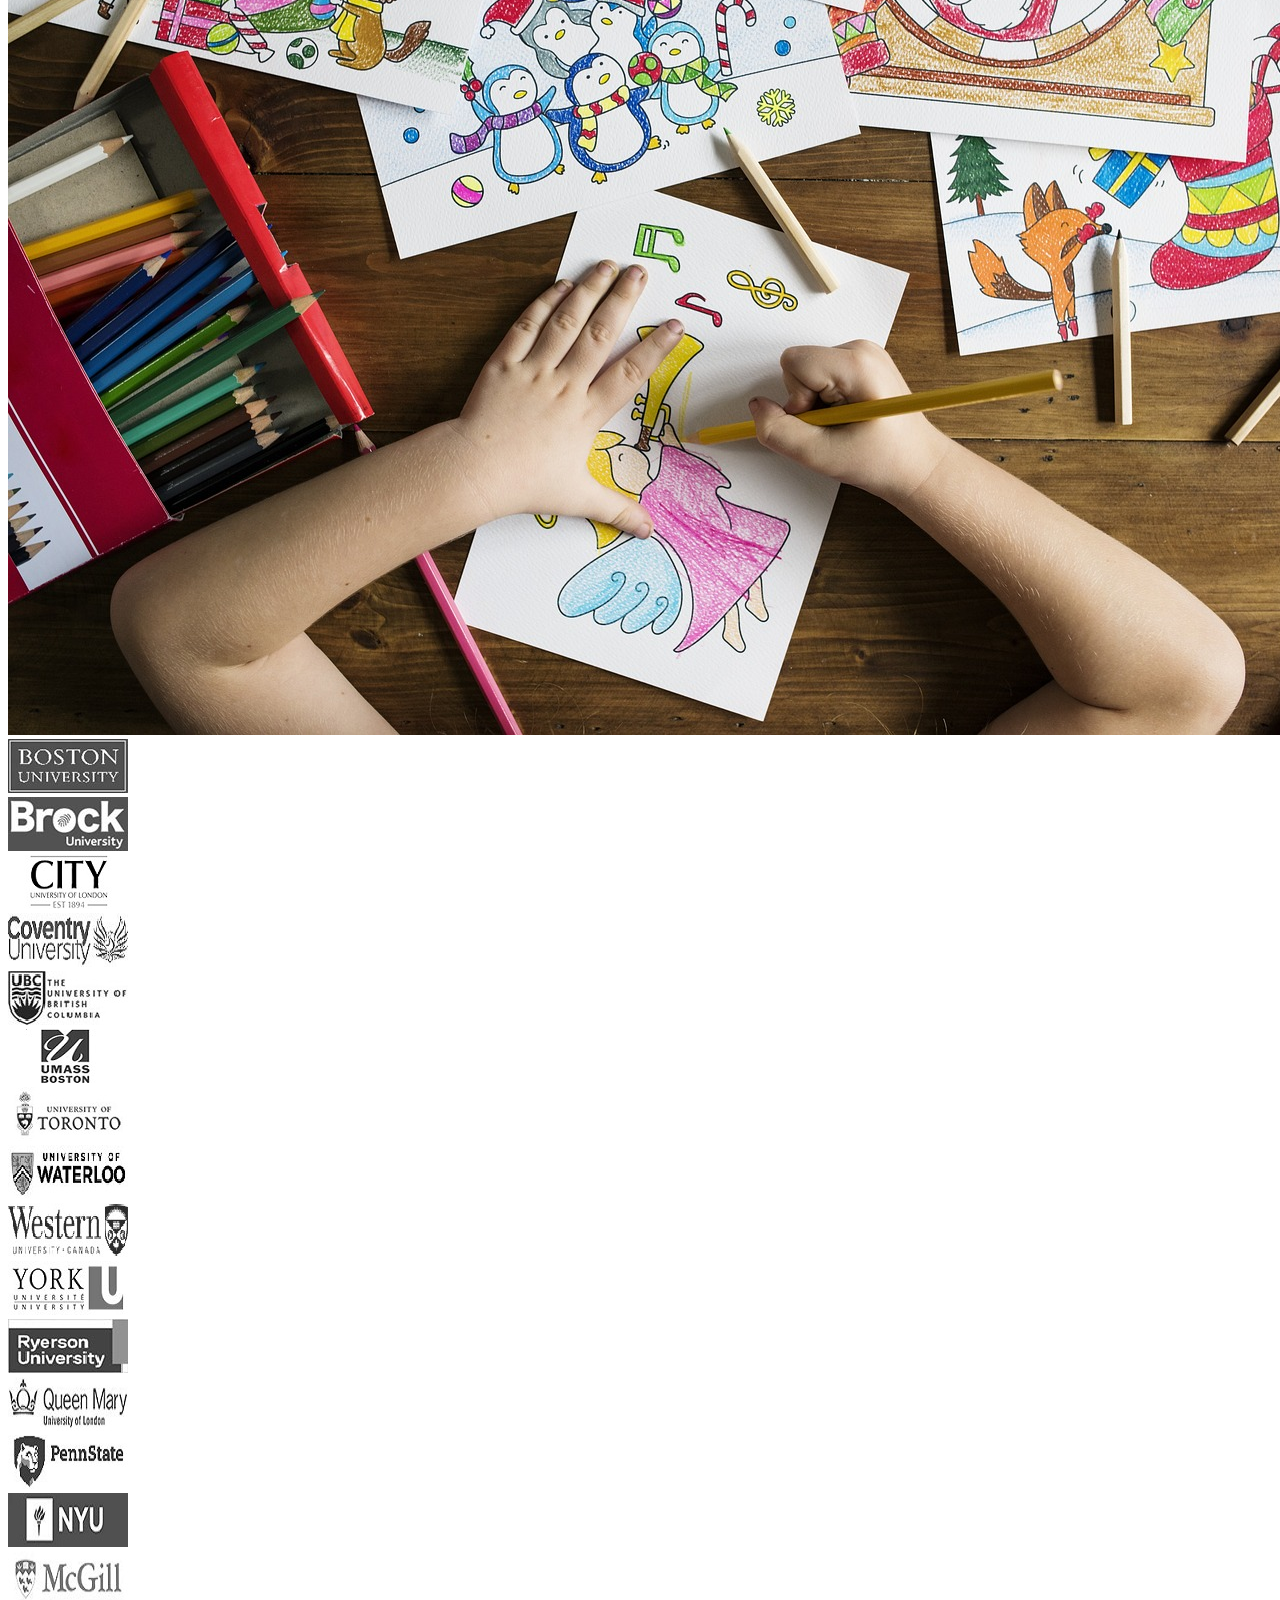
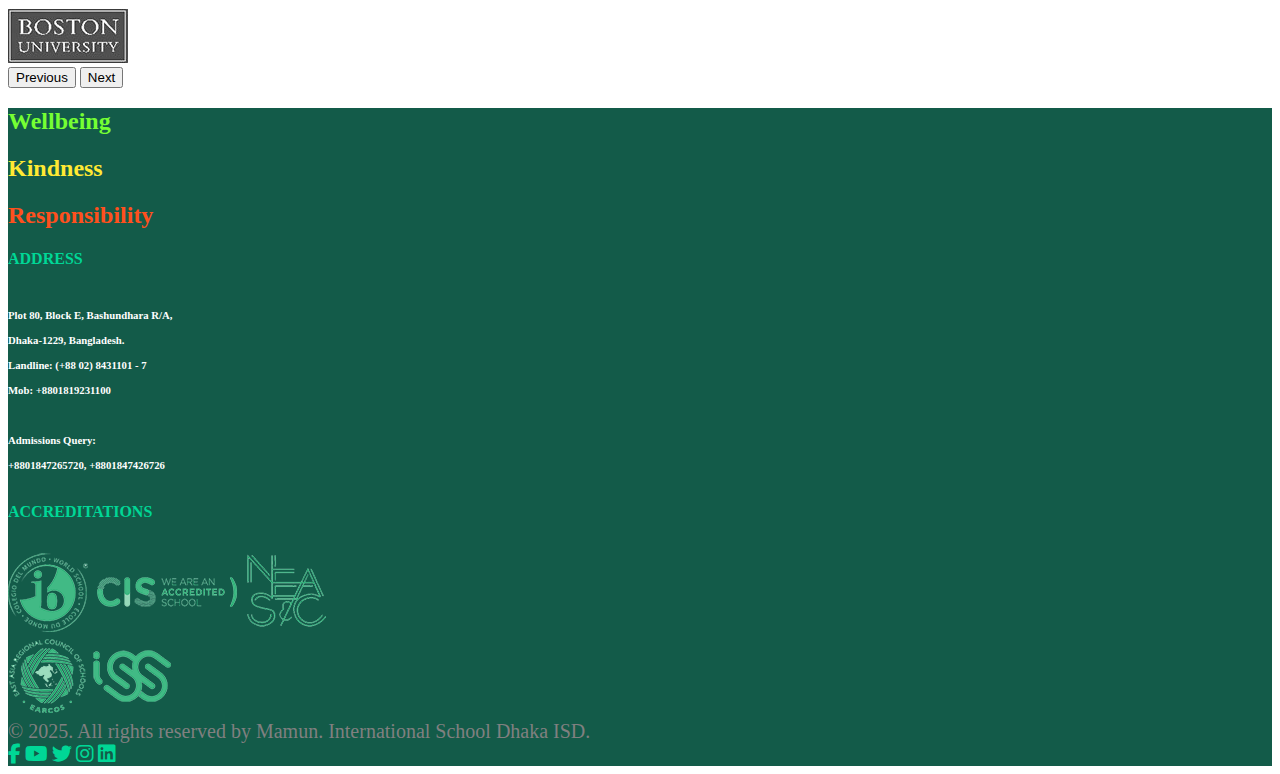
==== commit 11d1969e: "add javascript" ====
--- a/about.html
+++ b/about.html
@@ -7,9 +7,7 @@
     <title>about</title>
     <link href="https://cdn.jsdelivr.net/npm/bootstrap@5.0.2/dist/css/bootstrap.min.css" rel="stylesheet"
         integrity="sha384-EVSTQN3/azprG1Anm3QDgpJLIm9Nao0Yz1ztcQTwFspd3yD65VohhpuuCOmLASjC" crossorigin="anonymous">
-    <script src="https://cdn.jsdelivr.net/npm/bootstrap@5.0.2/dist/js/bootstrap.bundle.min.js"
-        integrity="sha384-MrcW6ZMFYlzcLA8Nl+NtUVF0sA7MsXsP1UyJoMp4YLEuNSfAP+JcXn/tWtIaxVXM"
-        crossorigin="anonymous"></script>
+
     <link rel="stylesheet" href="https://cdnjs.cloudflare.com/ajax/libs/font-awesome/6.7.2/css/all.min.css"
         integrity="sha512-Evv84Mr4kqVGRNSgIGL/F/aIDqQb7xQ2vcrdIwxfjThSH8CSR7PBEakCr51Ck+w+/U6swU2Im1vVX0SVk9ABhg=="
         crossorigin="anonymous" referrerpolicy="no-referrer" />
@@ -22,12 +20,14 @@
 
 
 <body>
+    <span class="arrow"><a href="#"><i class="fa-solid fa-arrow-up"><div class="into">TOP</div></i></a></span>
+
 
     <section class="menubar">
-        <div class="container">
+        
             <nav class="navbar navbar-expand-lg navbar-light bg-light">
-                <div class="container-fluid">
-                    <a class="navbar-brand" href="#"><img src="asset/image/ISD-Logo-black.jpg" alt=""></a>
+                <div class="container">
+                    <a class="navbar-brand" href="index.html"><img src="asset/image/logo.png" alt=""></a>
                     <button class="navbar-toggler" type="button" data-bs-toggle="collapse"
                         data-bs-target="#navbarSupportedContent" aria-controls="navbarSupportedContent"
                         aria-expanded="false" aria-label="Toggle navigation">
@@ -257,7 +257,7 @@
                     </div>
                 </div>
             </nav>
-        </div>
+      
     </section>
 
 
@@ -629,7 +629,11 @@
     </section>
 
 
-
+    <script src="https://cdn.jsdelivr.net/npm/bootstrap@5.0.2/dist/js/bootstrap.bundle.min.js"
+        integrity="sha384-MrcW6ZMFYlzcLA8Nl+NtUVF0sA7MsXsP1UyJoMp4YLEuNSfAP+JcXn/tWtIaxVXM"
+        crossorigin="anonymous"></script>
+
+        <script src="app.js"></script>
 </body>
 
 </html>--- a/asset/css/style.css
+++ b/asset/css/style.css
@@ -10,8 +10,36 @@
 
 .dropdown-menu {
     width: 700px; /* Adjust the width to your preference */
-    height: 300px;
-}
+    height: 230px;
+}
+
+.menubar.activeSticky{
+
+    position: fixed;
+    top: 0;
+    left: 0;
+    width: 100%;
+    z-index: 9999;
+   animation: fadeInDown;
+    animation-duration: .9s;
+    animation-name: tester;
+}
+@keyframes tester{
+    from{
+        top: -100px;
+    }
+    to{
+        top: 0;
+    }
+}
+
+.menubar.activeSticky .navbar{
+
+    background-color: greenyellow !important;
+
+
+}
+
 
 
 .menubar img{
@@ -183,6 +211,7 @@
 .color_board{
 
     background-color: rgb(203, 247, 232);
+    width: 100%;
 }
 
 
@@ -590,4 +619,68 @@
 width: 800px;
 
 
+}
+
+.fa-solid {
+    color: red;
+    position: fixed;
+    bottom: 152px;
+    right: 0;
+    transform: translate(-50%, -50%);
+    z-index: 1;
+}
+
+.fa-arrow-up{
+
+    border: 2px solid green;
+    height: 50px;
+    width: 50px;
+    padding-left: 14px;
+    padding-top: 10px;
+    
+    font-size: 20px;
+    border-radius: 5px;
+  visibility: hidden;
+    
+}
+
+
+
+
+
+.arrow.goup .fa-solid{
+
+    background-color: yellow;
+    visibility: visible;
+  
+    
+
+}
+
+
+.arrow.goup{
+
+    position: fixed;
+    bottom: 152px;
+    width: 100%;
+    z-index: 9999;
+   animation: fadeInDown;
+    animation-duration: .9s;
+    animation-name: tester;
+}
+@keyframes tester{
+    from{
+        top: -100px;
+    }
+    to{
+        top: 0;
+    }
+}
+
+
+.into{
+    font-size: 8px;
+    letter-spacing: 2px;
+    padding-top: 3px;
+
 }